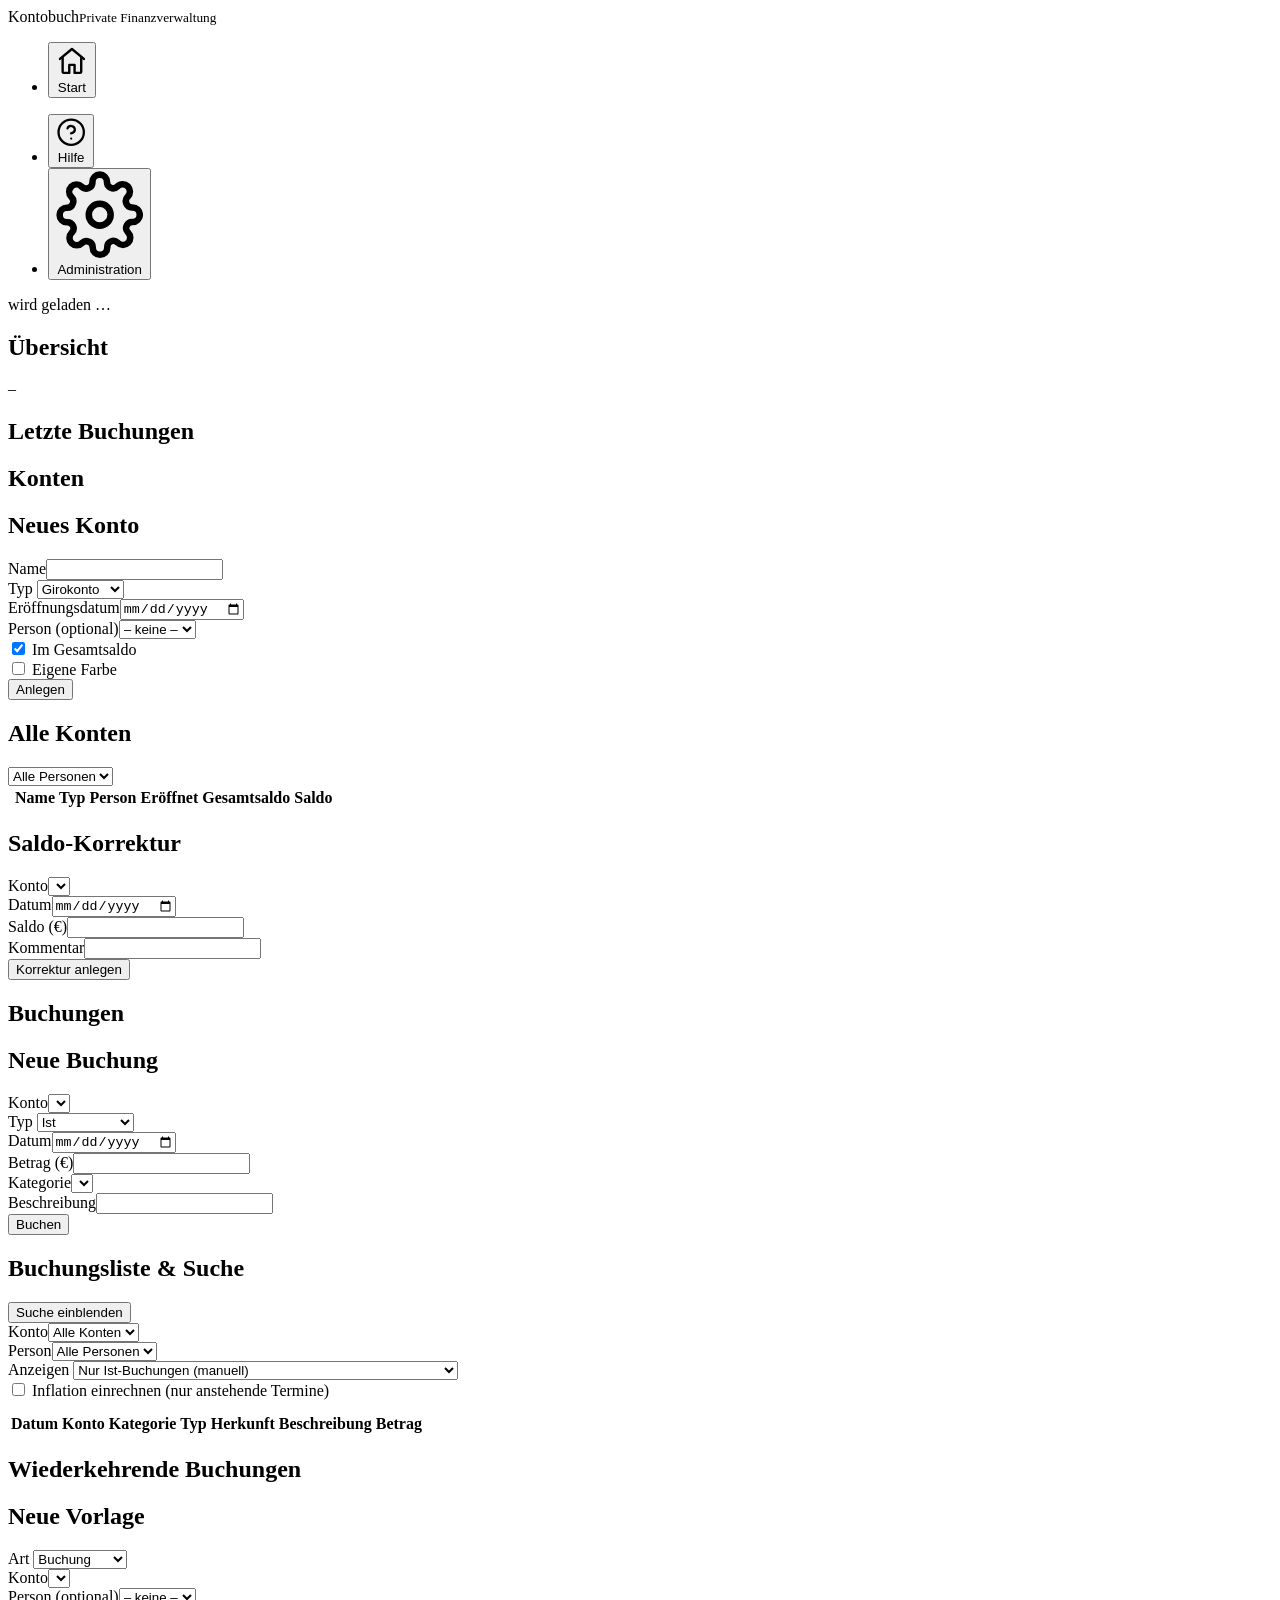
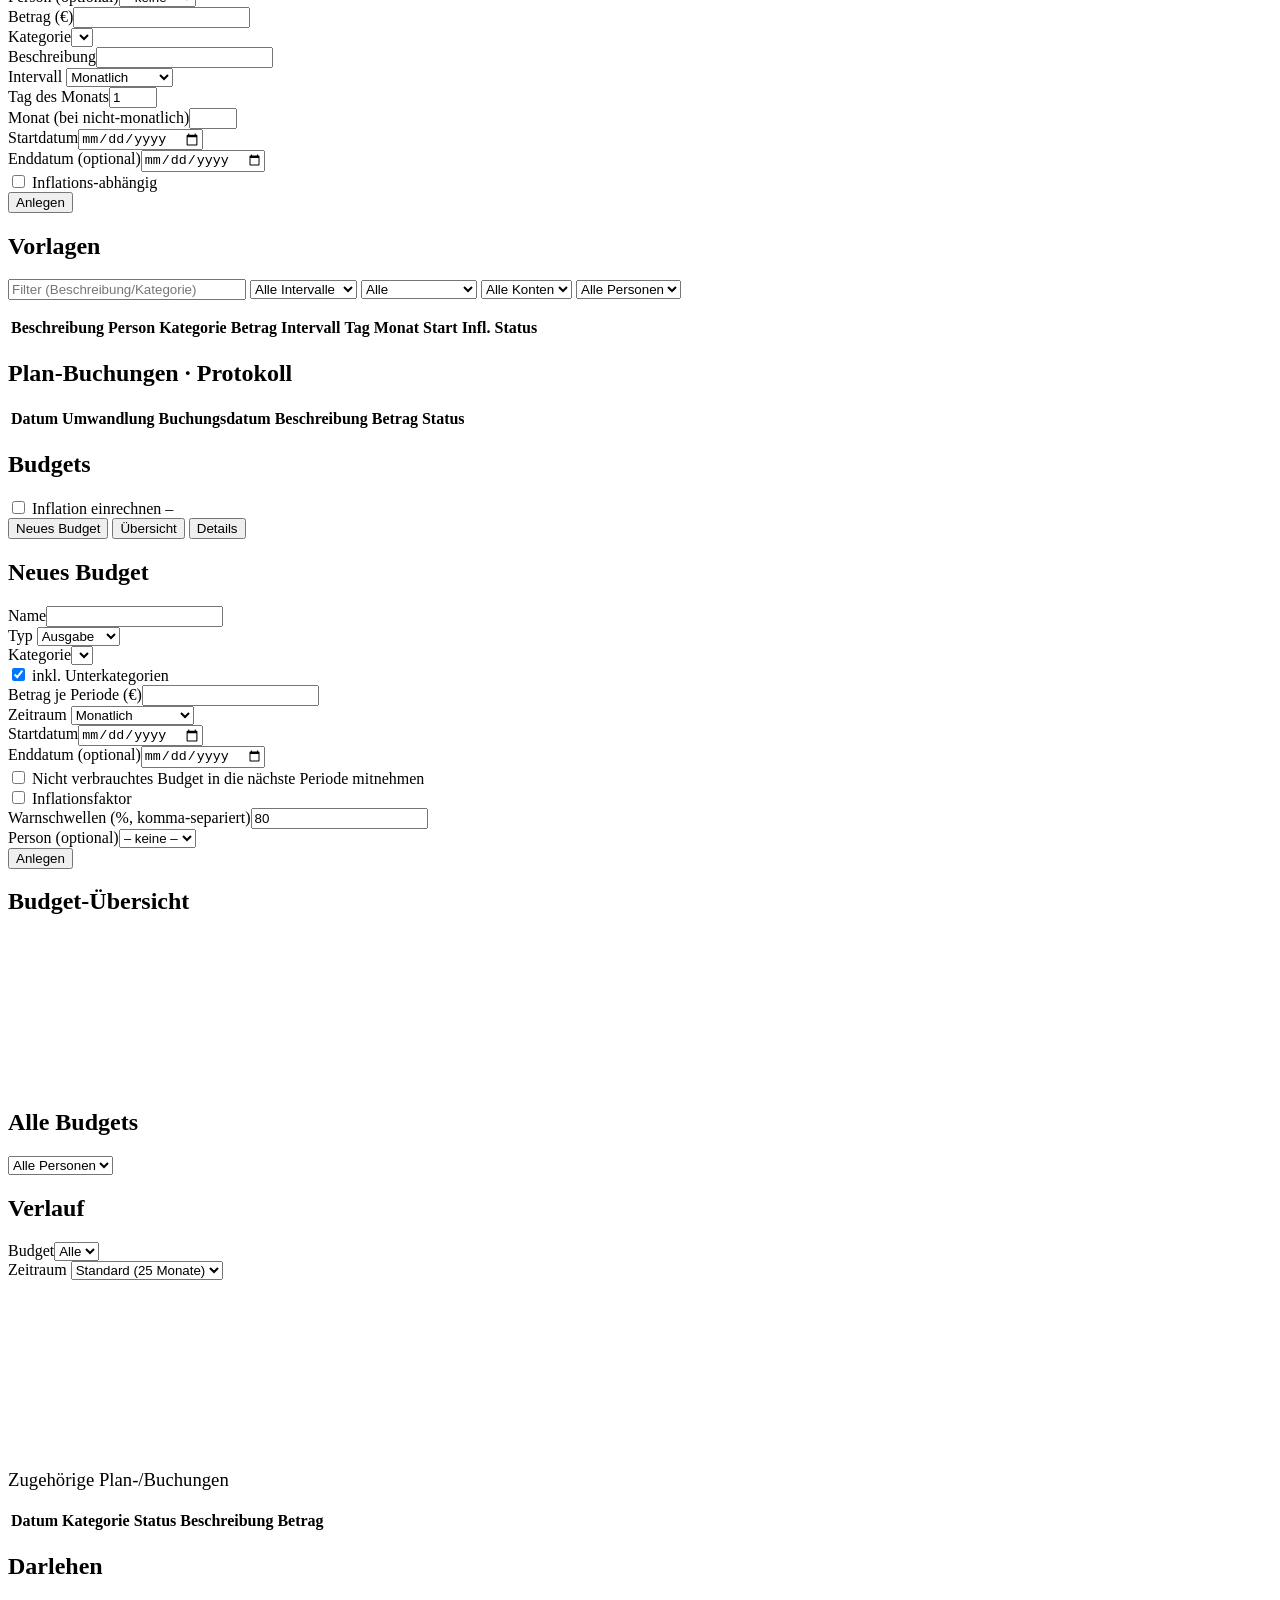
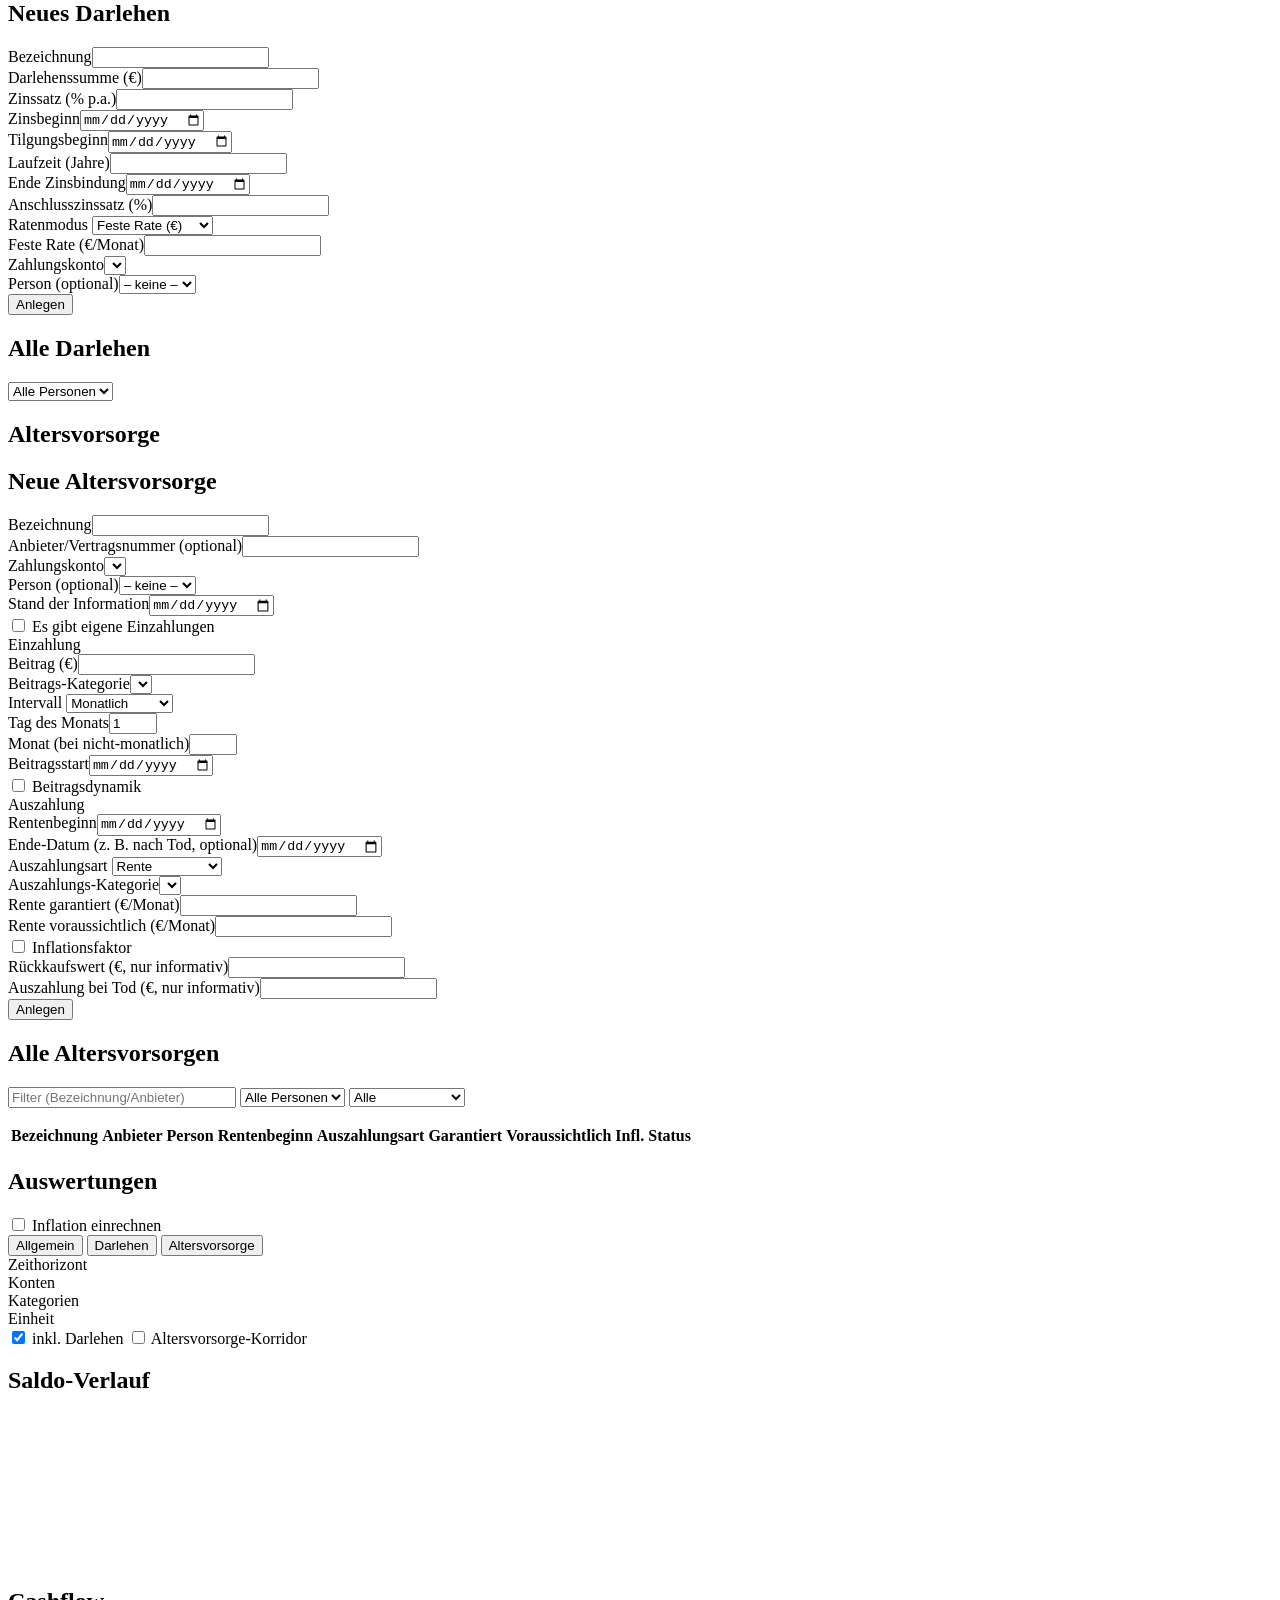
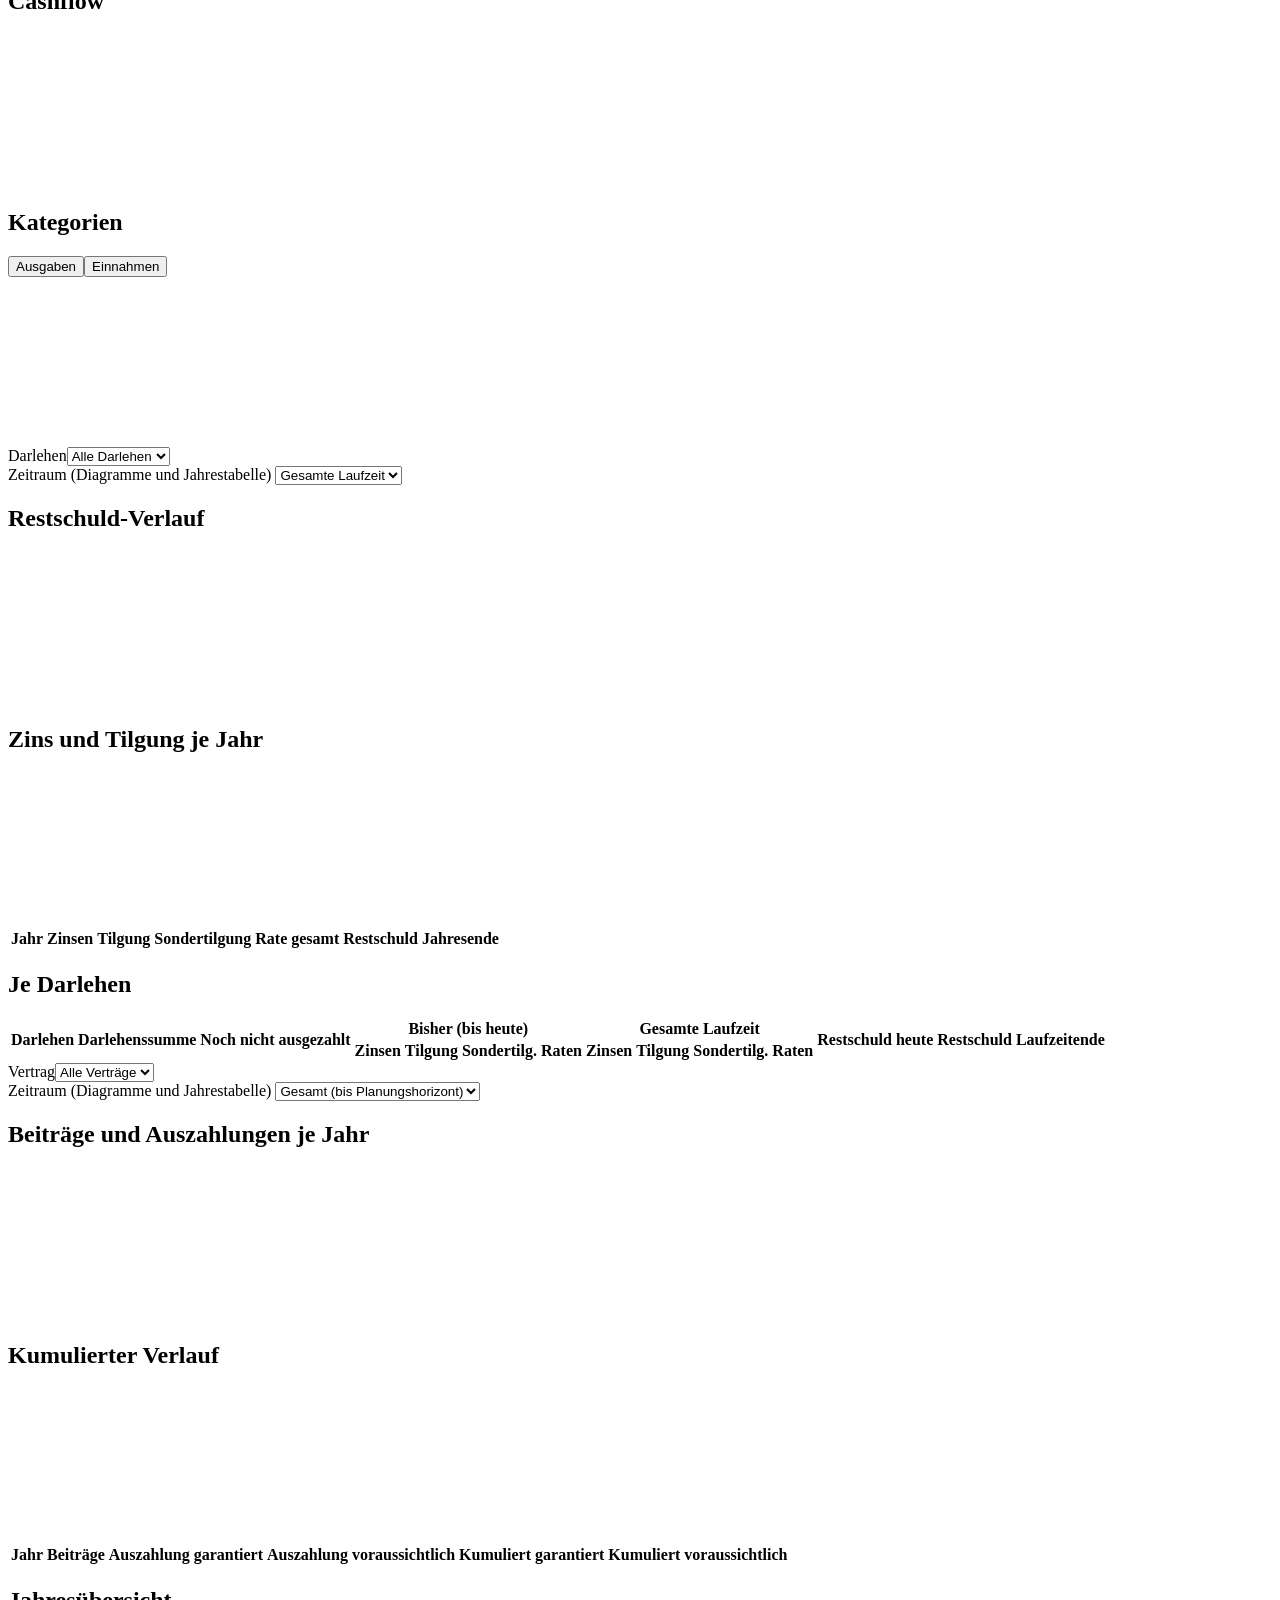
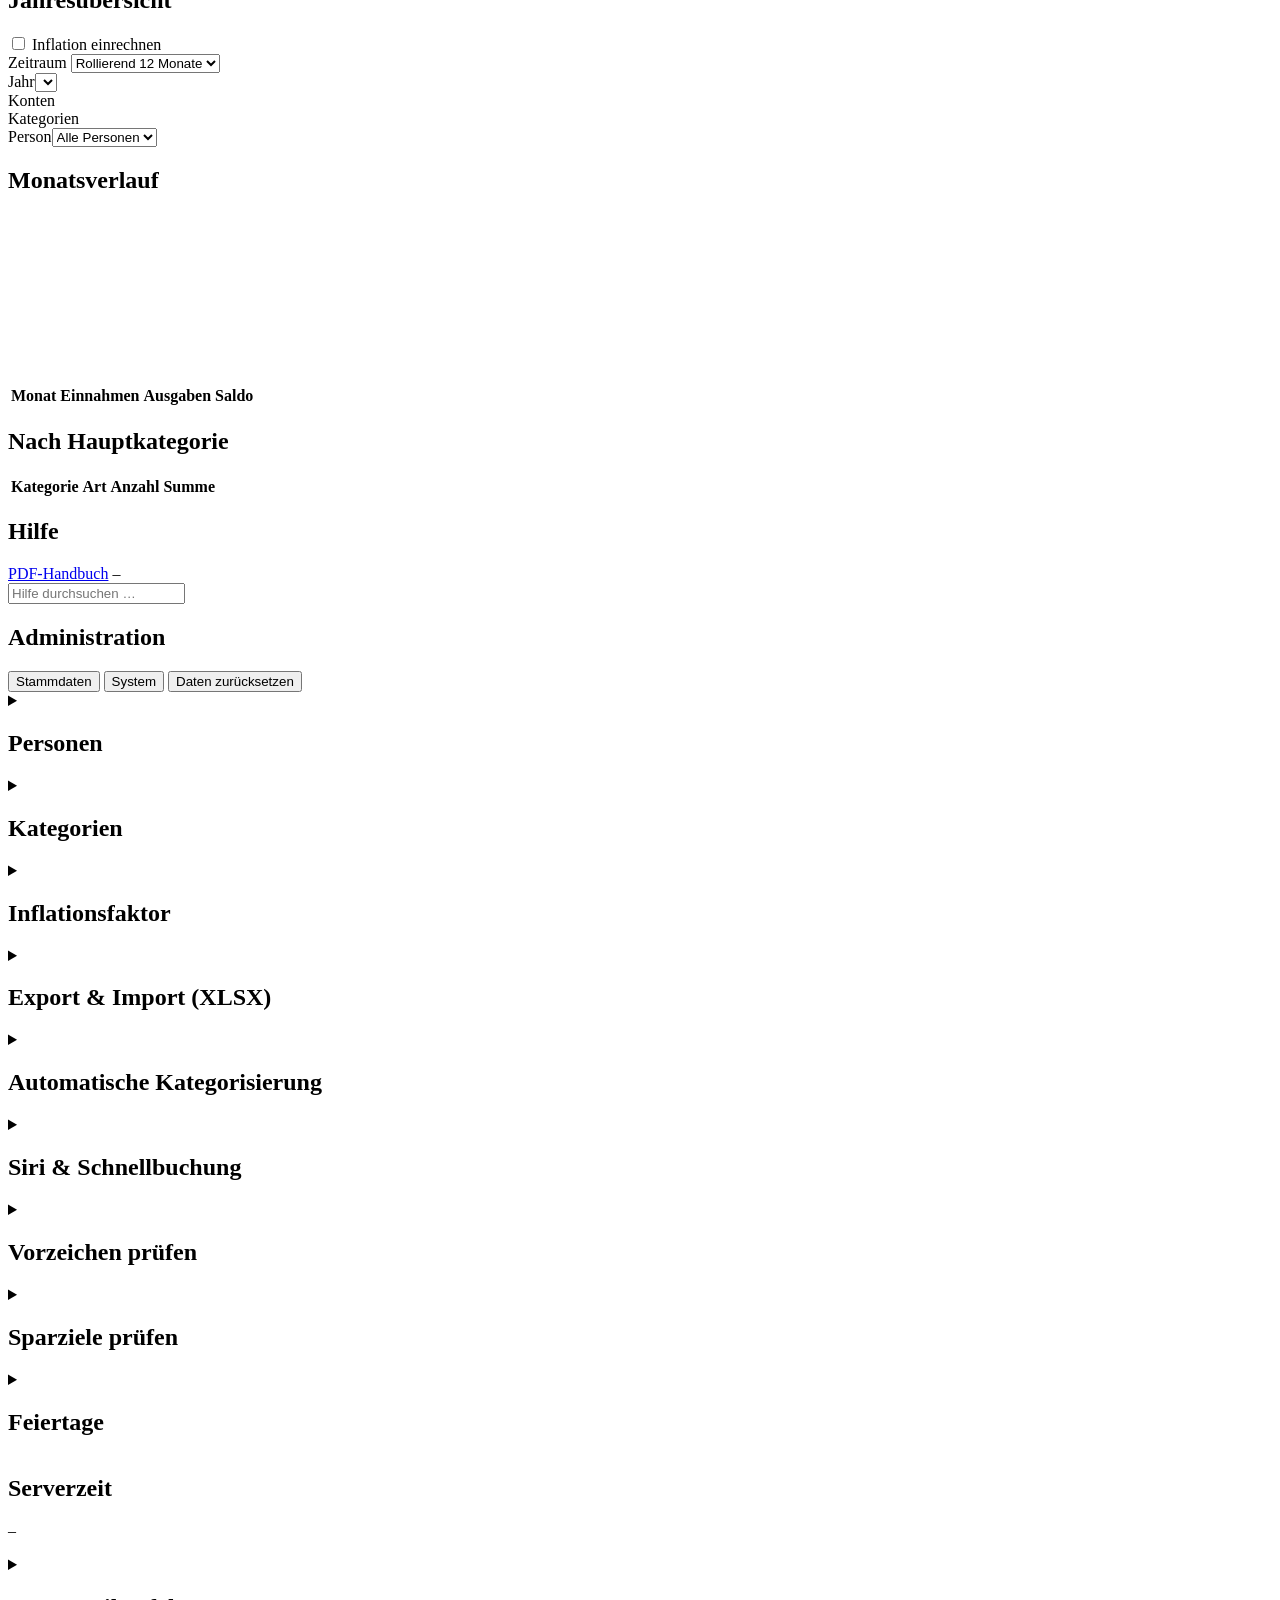
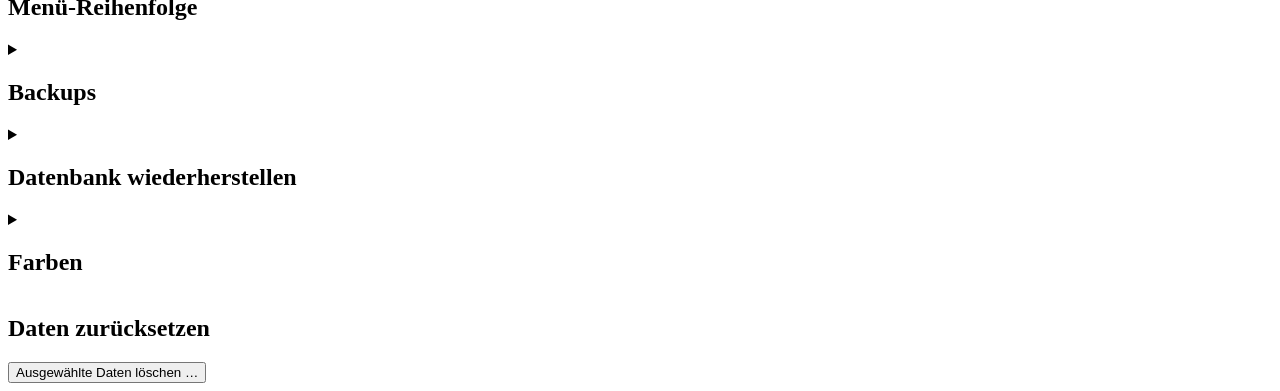
==== finanzverwaltung/app/static/index.html @ 1c41f8ef "Version 2.5: erste Veröffentlichung Private Finanzverwaltung als Home-Assistant-Add-on im Repository" ====
<!DOCTYPE html>
<html lang="de">
<head>
<meta charset="UTF-8">
<meta name="viewport" content="width=device-width, initial-scale=1">
<title>Private Finanzverwaltung</title>
<link rel="stylesheet" href="assets/style.css?v=16">
</head>
<body>

<nav class="seitenleiste">
  <div class="marke">Kontobuch<small>Private Finanzverwaltung</small></div>
  <ul class="nav-liste" id="nav-liste-haupt">
    <li><button class="nav-eintrag aktiv" data-ziel="start"><svg class="nav-symbol" viewBox="0 0 24 24" fill="none" stroke="currentColor" stroke-width="1.8" stroke-linecap="round" stroke-linejoin="round"><path d="M3 10.5 12 3l9 7.5"/><path d="M5 9.5V20a1 1 0 0 0 1 1h4v-6h4v6h4a1 1 0 0 0 1-1V9.5"/></svg> Start</button></li>
    <!-- Restliche Einträge werden aus der administrierbaren Reihenfolge (Administration → Menü-Reihenfolge) dynamisch gerendert, siehe renderNavigation() in app.js -->
  </ul>
  <ul class="nav-liste nav-liste-admin">
    <li><button class="nav-eintrag" data-ziel="hilfe"><svg class="nav-symbol" viewBox="0 0 24 24" fill="none" stroke="currentColor" stroke-width="1.8" stroke-linecap="round" stroke-linejoin="round"><circle cx="12" cy="12" r="10"/><path d="M9.1 9a3 3 0 0 1 5.8 1c0 2-3 3-3 3"/><line x1="12" y1="17" x2="12.01" y2="17"/></svg> Hilfe</button></li>
    <li><button class="nav-eintrag" data-ziel="admin"><svg class="nav-symbol" viewBox="0 0 24 24" fill="none" stroke="currentColor" stroke-width="1.8" stroke-linecap="round" stroke-linejoin="round"><circle cx="12" cy="12" r="3"/><path d="M19.4 15a1.65 1.65 0 0 0 .33 1.82l.06.06a2 2 0 1 1-2.83 2.83l-.06-.06a1.65 1.65 0 0 0-1.82-.33 1.65 1.65 0 0 0-1 1.51V21a2 2 0 0 1-4 0v-.09A1.65 1.65 0 0 0 9 19.4a1.65 1.65 0 0 0-1.82.33l-.06.06a2 2 0 1 1-2.83-2.83l.06-.06a1.65 1.65 0 0 0 .33-1.82 1.65 1.65 0 0 0-1.51-1H3a2 2 0 0 1 0-4h.09A1.65 1.65 0 0 0 4.6 9a1.65 1.65 0 0 0-.33-1.82l-.06-.06a2 2 0 1 1 2.83-2.83l.06.06a1.65 1.65 0 0 0 1.82.33H9a1.65 1.65 0 0 0 1-1.51V3a2 2 0 0 1 4 0v.09a1.65 1.65 0 0 0 1 1.51 1.65 1.65 0 0 0 1.82-.33l.06-.06a2 2 0 1 1 2.83 2.83l-.06.06a1.65 1.65 0 0 0-.33 1.82V9a1.65 1.65 0 0 0 1.51 1H21a2 2 0 0 1 0 4h-.09a1.65 1.65 0 0 0-1.51 1z"/></svg> Administration</button></li>
  </ul>
  <div class="seitenleiste-fuss" id="fuss-status">wird geladen …</div>
  <div class="seitenleiste-fuss" id="fuss-version" style="opacity:.55; padding-top:0"></div>
</nav>

<main class="hauptbereich">

  <section id="abschnitt-start" class="abschnitt aktiv">
    <div class="kopfzeile"><h1 data-hilfe="start">Übersicht</h1><span class="stempel" id="start-stempel">–</span></div>
    <div id="vorzeichen-banner"></div>
    <div id="sparziel-banner"></div>
    <div class="karte karte-gesamtsaldo" id="start-gesamtsaldo"></div>
    <div class="karten-raster" id="start-konten-karten"></div>
    <div class="block">
      <div class="block-kopf"><h2 data-hilfe="start.uebersicht">Letzte Buchungen</h2></div>
      <div id="start-letzte-buchungen"></div>
    </div>
  </section>

  <section id="abschnitt-konten" class="abschnitt">
    <div class="kopfzeile"><h1 data-hilfe="konten">Konten</h1></div>
    <div class="block">
      <h2 data-hilfe="konten.anlegen"><span id="konto-form-titel">Neues Konto</span></h2>
      <form class="formular" id="form-konto">
        <div><label>Name</label><input name="name" required></div>
        <div><label>Typ</label>
          <select name="typ">
            <option>Girokonto</option><option>Sparkonto</option>
            <option>Kreditkarte</option><option>Bargeld</option>
          </select>
        </div>
        <div><label>Eröffnungsdatum</label><input type="date" name="eroeffnungsdatum" required></div>
        <div><label>Person (optional)</label><select name="person_id" class="person-auswahl"><option value="">– keine –</option></select></div>
        <div><label><input type="checkbox" name="in_gesamtsaldo" style="width:auto" checked> Im Gesamtsaldo</label></div>
        <div><label><input type="checkbox" name="farbe_aktiv" id="konto-farbe-aktiv" style="width:auto"> Eigene Farbe</label></div>
        <div id="konto-farbe-feld" style="display:none"><label>Farbe</label><input type="color" name="farbe" value="#2f7d4f"></div>
        <div class="reihen-werkzeuge">
          <button class="knopf" type="submit" id="konto-submit">Anlegen</button>
          <button class="knopf gefahr" type="button" id="konto-verwerfen" style="display:none">Änderung verwerfen</button>
        </div>
      </form>
    </div>
    <div class="block">
      <div class="block-kopf">
        <h2 data-hilfe="konten.liste">Alle Konten</h2>
        <div class="reihen-werkzeuge">
          <select id="konten-filter-person" class="person-auswahl"><option value="">Alle Personen</option></select>
        </div>
      </div>
      <table><thead><tr><th></th><th>Name</th><th>Typ</th><th>Person</th><th>Eröffnet</th><th>Gesamtsaldo</th><th class="rechts">Saldo</th><th></th></tr></thead>
      <tbody id="konten-tabelle"></tbody></table>
    </div>
    <div class="block">
      <h2 data-hilfe="konten.saldo-korrektur">Saldo-Korrektur</h2>
      <p class="hinweis" data-hinweis="konten.saldo-korrektur"></p>
      <form class="formular" id="form-saldo-korrektur">
        <div><label>Konto</label><select name="konto_id" class="konto-auswahl" required></select></div>
        <div><label>Datum</label><input type="date" name="datum" required></div>
        <div><label>Saldo (€)</label><input type="number" step="0.01" name="saldo" required></div>
        <div><label>Kommentar</label><input name="kommentar"></div>
        <div><button class="knopf" type="submit">Korrektur anlegen</button></div>
      </form>
    </div>
  </section>

  <section id="abschnitt-buchungen" class="abschnitt">
    <div class="kopfzeile"><h1 data-hilfe="buchungen">Buchungen</h1></div>
    <div class="block">
      <h2 data-hilfe="buchungen.erfassen">Neue Buchung</h2>
      <form class="formular" id="form-buchung">
        <div><label>Konto</label><select name="konto_id" class="konto-auswahl" required></select></div>
        <div><label>Typ</label>
          <select name="typ" id="buchung-typ">
            <option value="Ist" selected>Ist</option><option value="Plan">Plan</option><option value="Uebertragung">Übertragung</option>
          </select>
        </div>
        <div id="ziel-konto-feld" style="display:none"><label>Zielkonto</label><select name="zielkonto_id" class="konto-auswahl"></select></div>
        <div><label>Datum</label><input type="date" name="datum" required></div>
        <div><label id="betrag-label">Betrag (€)</label><input type="number" step="0.01" name="betrag" required></div>
        <div id="kategorie-feld"><label>Kategorie</label><select name="kategorie_id" class="kategorie-auswahl" required></select></div>
        <div id="sparziel-feld" style="display:none"><label>Sparziel zuordnen (optional)</label><select name="sparziel_id"><option value="">– keines –</option></select></div>
        <div><label>Beschreibung</label><input name="beschreibung"></div>
        <div class="reihen-werkzeuge">
          <button class="knopf" type="submit" id="buchung-submit">Buchen</button>
          <button class="knopf gefahr" type="button" id="buchung-verwerfen" style="display:none">Änderung verwerfen</button>
        </div>
      </form>
      <p class="hinweis" id="buchung-hinweis"></p>
    </div>
    <div class="block">
      <div class="block-kopf">
        <h2 data-hilfe="buchungen.liste">Buchungsliste &amp; Suche</h2>
        <button class="knopf sekundaer klein" id="suche-umschalten">Suche einblenden</button>
      </div>
      <div id="suche-bereich" style="display:none; border-bottom:1px solid var(--linie); padding-bottom:14px; margin-bottom:14px">
        <div class="formular">
          <div><label>Beschreibung / Kategorie</label><input id="s-text" placeholder="Freitext"></div>
          <div><label>Betrag von</label><input type="number" step="0.01" id="s-betrag-von"></div>
          <div><label>Betrag bis</label><input type="number" step="0.01" id="s-betrag-bis"></div>
          <div><label>Datum von</label><input type="date" id="s-von"></div>
          <div><label>Datum bis</label><input type="date" id="s-bis"></div>
          <div><label>Konto</label><select id="s-konto" class="konto-auswahl"><option value="">Alle Konten</option></select></div>
          <div><label>Kategorie</label><select id="s-kategorie" class="kategorie-auswahl"><option value="">Alle Kategorien</option></select></div>
          <div><label>Person</label><select id="s-person" class="person-auswahl"><option value="">Alle Personen</option></select></div>
          <div><label>Typ</label><select id="s-typ"><option value="">Alle</option><option value="Ist">Ist</option><option value="Plan">Plan</option><option value="Uebertragung">Übertragung</option></select></div>
          <div><label><input type="checkbox" id="s-unter" checked style="width:auto"> inkl. Unterkategorien</label></div>
          <div class="reihen-werkzeuge"><button class="knopf" id="s-suchen">Suchen</button><button class="knopf sekundaer" id="s-zuruecksetzen">Zurücksetzen</button></div>
        </div>
        <p class="hinweis" id="s-ergebnis"></p>
      </div>
      <div class="formular" style="margin-bottom:12px">
        <div><label>Konto</label><select id="buchungen-filter-konto" class="konto-auswahl"><option value="">Alle Konten</option></select></div>
        <div><label>Person</label><select id="buchungen-filter-person" class="person-auswahl"><option value="">Alle Personen</option></select></div>
        <div><label>Anzeigen</label>
          <select id="buchungen-filter-herkunft">
            <option value="">Alles</option>
            <option value="ist-manuell" selected>Nur Ist-Buchungen (manuell)</option>
            <option value="plan-manuell">Nur Plan-Buchungen (manuell)</option>
            <option value="wiederkehrend">Nur automatisch (Wiederkehrend / Darlehen / Altersvorsorge)</option>
            <option value="anstehend">Inkl. anstehender Termine</option>
          </select>
        </div>
        <div><label data-hilfe="auswertungen.inflation" data-hinweis-titel="inflation.schalter"><input type="checkbox" id="buchungen-inflation" style="width:auto"> Inflation einrechnen (nur anstehende Termine)</label></div>
      </div>
      <table><thead><tr><th>Datum</th><th>Konto</th><th>Kategorie</th><th>Typ</th><th>Herkunft</th><th>Beschreibung</th><th class="rechts">Betrag</th><th></th></tr></thead>
      <tbody id="buchungen-tabelle"></tbody></table>
    </div>
  </section>

  <section id="abschnitt-wiederkehrend" class="abschnitt">
    <div class="kopfzeile"><h1 data-hilfe="wiederkehrend">Wiederkehrende Buchungen</h1></div>
    <div class="block">
      <h2 data-hilfe="wiederkehrend.anlegen">Neue Vorlage</h2>
      <form class="formular" id="form-wiederkehrend">
        <div><label>Art</label>
          <select name="art" id="wk-art">
            <option value="buchung" selected>Buchung</option><option value="umbuchung">Umbuchung</option>
          </select>
        </div>
        <div><label>Konto</label><select name="konto_id" class="konto-auswahl" required></select></div>
        <div id="wk-zielkonto-feld" style="display:none"><label>Zielkonto</label><select name="zielkonto_id" class="konto-auswahl"></select></div>
        <div><label>Person (optional)</label><select name="person_id" class="person-auswahl"><option value="">– keine –</option></select></div>
        <div><label id="wk-betrag-label">Betrag (€)</label><input type="number" step="0.01" name="betrag" required></div>
        <div id="wk-kategorie-feld"><label>Kategorie</label><select name="kategorie_id" class="kategorie-auswahl" data-ohne-umbuchung required></select></div>
        <div id="wk-sparziel-feld" style="display:none"><label>Sparziel zuordnen (optional)</label><select name="sparziel_id"><option value="">– keines –</option></select></div>
        <div><label>Beschreibung</label><input name="beschreibung"></div>
        <div><label>Intervall</label>
          <select name="intervall">
            <option value="monatlich">Monatlich</option><option value="quartalsweise">Quartalsweise</option>
            <option value="halbjaehrlich">Halbjährlich</option><option value="jaehrlich">Jährlich</option>
          </select>
        </div>
        <div><label>Tag des Monats</label><input type="number" name="tag_des_monats" min="1" max="31" value="1" required></div>
        <div><label>Monat (bei nicht-monatlich)</label><input type="number" name="monat" min="1" max="12"></div>
        <div><label>Startdatum</label><input type="date" name="startdatum" required></div>
        <div><label>Enddatum (optional)</label><input type="date" name="enddatum"></div>
        <div id="wk-inflation-feld"><label><input type="checkbox" name="inflationsflag" id="wk-inflation" style="width:auto"> Inflations-abhängig</label></div>
        <input type="hidden" name="dynamik_aktiv" id="wk-dynamik-hidden" value="0">
        <input type="hidden" name="dynamik_rhythmus_jahre" id="wk-dynamik-rhythmus-hidden" value="">
        <input type="hidden" name="dynamik_prozent" id="wk-dynamik-prozent-hidden" value="">
        <input type="hidden" name="dynamik_startjahr" id="wk-dynamik-startjahr-hidden" value="">
        <div class="reihen-werkzeuge">
          <button class="knopf" type="submit" id="wk-submit">Anlegen</button>
          <button class="knopf gefahr" type="button" id="wk-verwerfen" style="display:none">Änderung verwerfen</button>
        </div>
      </form>
      <p class="hinweis" id="wk-meldung"></p>
      <p class="hinweis" id="wk-dynamik-hinweis" style="display:none" data-hinweis="wiederkehrend.dynamik-alt"></p>
    </div>
    <div class="block wk-vorlagen-block">
      <div class="block-kopf">
        <h2 data-hilfe="wiederkehrend.verwalten">Vorlagen</h2>
        <div class="reihen-werkzeuge">
          <input id="wk-filter-text" placeholder="Filter (Beschreibung/Kategorie)" style="width:230px">
          <select id="wk-filter-intervall"><option value="">Alle Intervalle</option>
            <option value="monatlich">Monatlich</option><option value="quartalsweise">Quartalsweise</option>
            <option value="halbjaehrlich">Halbjährlich</option><option value="jaehrlich">Jährlich</option></select>
          <select id="wk-filter-status"><option value="">Alle</option><option value="1">Nur aktive</option><option value="0">Nur deaktivierte</option></select>
          <select id="wk-filter-konto" class="konto-auswahl"><option value="">Alle Konten</option></select>
          <select id="wk-filter-person" class="person-auswahl"><option value="">Alle Personen</option></select>
        </div>
      </div>
      <p class="hinweis" data-hinweis="tabelle.sortieren"></p>
      <div class="wk-tabelle-rahmen"><table><thead><tr>
        <th class="sortierbar" data-spalte="beschreibung">Beschreibung</th>
        <th>Person</th>
        <th class="sortierbar" data-spalte="kategorie_anzeige">Kategorie</th>
        <th class="sortierbar rechts" data-spalte="betrag">Betrag</th>
        <th class="sortierbar" data-spalte="intervall">Intervall</th>
        <th class="sortierbar" data-spalte="tag_des_monats">Tag</th>
        <th>Monat</th>
        <th class="sortierbar" data-spalte="startdatum">Start</th>
        <th>Infl.</th>
        <th class="sortierbar" data-spalte="aktiv">Status</th>
        <th></th>
      </tr></thead>
      <tbody id="wiederkehrend-tabelle"></tbody></table></div>
    </div>
  </section>

  <section id="abschnitt-plan" class="abschnitt">
    <div class="kopfzeile"><h1 data-hilfe="plan.protokoll">Plan-Buchungen · Protokoll</h1></div>
    <p class="hinweis" data-hinweis="plan.protokoll"></p>
    <div class="block">
      <table><thead><tr><th>Datum Umwandlung</th><th>Buchungsdatum</th><th>Beschreibung</th><th class="rechts">Betrag</th><th>Status</th><th></th></tr></thead>
      <tbody id="plan-protokoll-tabelle"></tbody></table>
    </div>
  </section>

  <section id="abschnitt-budgets" class="abschnitt">
    <div class="kopfzeile"><h1 data-hilfe="budgets">Budgets</h1><span><label class="inflations-schalter" data-hinweis-titel="inflation.schalter" data-hilfe="auswertungen.inflation"><input type="checkbox" id="budgets-inflation-schalter" style="width:auto"> Inflation einrechnen</label> <span class="stempel" id="budget-stempel">–</span></span></div>

    <div class="budget-tabs">
      <button type="button" class="budget-tab-knopf aktiv" data-budget-tab="neu">Neues Budget</button>
      <button type="button" class="budget-tab-knopf" data-budget-tab="uebersicht">Übersicht</button>
      <button type="button" class="budget-tab-knopf" data-budget-tab="details">Details</button>
    </div>

    <div class="budget-tab-inhalt aktiv" data-budget-tab-inhalt="neu">
      <div class="block">
        <div class="block-kopf"><h2 data-hilfe="budgets.anlegen"><span id="budget-form-titel">Neues Budget</span></h2></div>
        <form class="formular" id="form-budget">
          <div><label>Name</label><input name="name" required></div>
          <div><label>Typ</label>
            <select name="typ" id="budget-typ">
              <option value="ausgabe" selected>Ausgabe</option>
              <option value="einnahme">Einnahme</option>
              <option value="sparziel">Sparziel</option>
            </select>
          </div>
          <div class="budget-kategorie-feld"><label>Kategorie</label><select name="kategorie_id" class="kategorie-auswahl"></select></div>
          <div class="budget-kategorie-feld"><label><input type="checkbox" name="inkl_unterkategorien" checked style="width:auto"> inkl. Unterkategorien</label></div>
          <div class="budget-sparziel-feld" style="display:none"><label>Trägerkonto</label><select name="konto_id" class="konto-auswahl"></select></div>
          <div class="budget-sparziel-feld" style="display:none"><label>Zielbetrag (€)</label><input type="number" step="0.01" name="zielbetrag"></div>
          <div class="budget-sparziel-feld" style="display:none"><label>Zieldatum (optional)</label><input type="date" name="zieldatum"></div>
          <div><label>Betrag je Periode (€)</label><input type="number" step="0.01" name="betrag" required></div>
          <div><label>Zeitraum</label>
            <select name="zeitraum" id="budget-zeitraum">
              <option value="monatlich" selected>Monatlich</option>
              <option value="quartalsweise">Quartalsweise</option>
              <option value="jaehrlich">Jährlich</option>
              <option value="benutzerdefiniert">Benutzerdefiniert</option>
            </select>
          </div>
          <div class="budget-intervall-feld" style="display:none"><label>Alle …</label><input type="number" name="intervall_wert" min="1"></div>
          <div class="budget-intervall-feld" style="display:none"><label>Einheit</label>
            <select name="intervall_einheit"><option value="tage">Tage</option><option value="wochen">Wochen</option><option value="monate">Monate</option></select>
          </div>
          <div><label>Startdatum</label><input type="date" name="startdatum" required></div>
          <div><label>Enddatum (optional)</label><input type="date" name="enddatum"></div>
          <div><label><input type="checkbox" name="uebertrag" id="budget-uebertrag" style="width:auto"> Nicht verbrauchtes Budget in die nächste Periode mitnehmen</label></div>
          <div class="budget-uebertrag-feld" style="display:none"><label>Wie soll weitergerechnet werden?</label>
            <select name="uebertrag_modus">
              <option value="letzte">Nur in die nächste Periode</option>
              <option value="kumuliert">Fortlaufend ansparen</option>
            </select>
          </div>
          <div class="budget-uebertrag-feld" style="display:none">
            <label>Deckel für den Übertrag (€, optional)</label>
            <input type="number" step="0.01" name="uebertrag_deckel" placeholder="unbegrenzt">
          </div>
          <div class="budget-kategorie-feld">
            <label><input type="checkbox" name="inflationsflag" id="budget-inflation" style="width:auto"> Inflationsfaktor</label>
          </div>
          <div><label>Warnschwellen (%, komma-separiert)</label><input name="warnschwellen" placeholder="80, 100" value="80"></div>
          <div><label>Person (optional)</label><select name="person_id" class="person-auswahl"><option value="">– keine –</option></select></div>
          <div class="reihen-werkzeuge">
            <button class="knopf" type="submit" id="budget-submit">Anlegen</button>
            <button class="knopf gefahr" type="button" id="budget-verwerfen" style="display:none">Änderung verwerfen</button>
          </div>
        </form>
        <p class="warnung" id="budget-meldung" style="background:none;border:none;padding:0"></p>
        <p class="hinweis" id="budget-uebertrag-hinweis" style="display:none"></p>
      </div>
    </div>

    <div class="budget-tab-inhalt" data-budget-tab-inhalt="uebersicht">
      <div class="block">
        <h2 data-hilfe="budgets.uebersicht">Budget-Übersicht</h2>
        <p class="hinweis" data-hinweis="budgets.uebersicht"></p>
        <div class="diagramm-flaeche" id="budget-uebersicht-flaeche"><canvas id="budget-uebersicht-chart"></canvas></div>
      </div>
      <div class="block">
        <div class="block-kopf">
          <h2 data-hilfe="budgets.uebersicht">Alle Budgets</h2>
          <div class="reihen-werkzeuge">
            <select id="budget-filter-person" class="person-auswahl"><option value="">Alle Personen</option></select>
          </div>
        </div>
        <div id="budget-liste"></div>
      </div>
    </div>

    <div class="budget-tab-inhalt" data-budget-tab-inhalt="details">
      <div class="block">
        <div class="block-kopf"><h2 data-hilfe="budgets.details">Verlauf</h2></div>
        <div class="formular" style="margin-bottom:6px">
          <div><label>Budget</label><select id="budget-detail-auswahl"><option value="">Alle</option></select></div>
          <div><label>Zeitraum</label>
            <select id="budget-detail-horizont">
              <option value="standard" selected>Standard (25 Monate)</option>
              <option value="benutzerdefiniert">Benutzerdefiniert</option>
            </select>
          </div>
          <div id="budget-detail-von-feld" style="display:none"><label>Von</label><input type="month" id="budget-detail-von"></div>
          <div id="budget-detail-bis-feld" style="display:none"><label>Bis</label><input type="month" id="budget-detail-bis"></div>
        </div>
        <p class="hinweis" data-hinweis="budgets.details"></p>
        <div class="diagramm-flaeche"><canvas id="budget-chart"></canvas></div>
        <h3 style="font-family:var(--schrift-anzeige); font-weight:400" id="budget-detail-buchungen-titel">Zugehörige Plan-/Buchungen</h3>
        <table id="budget-detail-buchungen-tabelle"><thead><tr><th>Datum</th><th>Kategorie</th><th>Status</th><th>Beschreibung</th><th class="rechts">Betrag</th></tr></thead>
        <tbody id="budget-detail-buchungen"></tbody></table>
      </div>
    </div>
  </section>

  <section id="abschnitt-darlehen" class="abschnitt">
    <div class="kopfzeile"><h1 data-hilfe="darlehen">Darlehen</h1></div>
    <div class="block">
      <h2 data-hilfe="darlehen.anlegen"><span id="darlehen-form-titel">Neues Darlehen</span></h2>
      <form class="formular" id="form-darlehen">
        <div><label>Bezeichnung</label><input name="bezeichnung" required></div>
        <div><label>Darlehenssumme (€)</label><input type="number" step="0.01" min="0" name="darlehenssumme" id="darlehen-summe" required></div>
        <div><label>Zinssatz (% p.a.)</label><input type="number" step="0.01" name="zinssatz" required></div>
        <div><label>Zinsbeginn</label><input type="date" name="zinsbeginn" required></div>
        <div><label>Tilgungsbeginn</label><input type="date" name="tilgungsbeginn" required></div>
        <div><label>Laufzeit (Jahre)</label><input type="number" name="laufzeit_jahre" required></div>
        <div><label>Ende Zinsbindung</label><input type="date" name="ende_zinsbindung" required></div>
        <div><label>Anschlusszinssatz (%)</label><input type="number" step="0.01" name="anschlusszinssatz" required></div>
        <div><label>Ratenmodus</label>
          <select name="raten_modus" id="darlehen-raten-modus">
            <option value="tilgungssatz">Tilgungssatz (%)</option>
            <option value="feste_rate" selected>Feste Rate (€)</option>
          </select>
        </div>
        <div id="feld-tilgungssatz" style="display:none"><label>Tilgungssatz (% p.a.)</label><input type="number" step="0.01" name="tilgungssatz"></div>
        <div id="feld-feste-rate"><label>Feste Rate (€/Monat)</label><input type="number" step="0.01" name="feste_rate"></div>
        <div><label>Zahlungskonto</label><select name="zahlungskonto_id" class="konto-auswahl"></select></div>
        <div><label>Person (optional)</label><select name="person_id" class="person-auswahl"><option value="">– keine –</option></select></div>
        <div class="reihen-werkzeuge">
          <button class="knopf" type="submit" id="darlehen-submit">Anlegen</button>
          <button class="knopf gefahr" type="button" id="darlehen-verwerfen" style="display:none">Änderung verwerfen</button>
        </div>
      </form>
    </div>
    <div class="block">
      <div class="block-kopf">
        <h2 data-hilfe="darlehen">Alle Darlehen</h2>
        <div class="reihen-werkzeuge">
          <select id="darlehen-filter-person" class="person-auswahl"><option value="">Alle Personen</option></select>
        </div>
      </div>
      <div id="darlehen-liste"></div>
    </div>
    <div class="block" id="darlehen-detail-block" style="display:none">
      <div class="block-kopf"><h2 data-hilfe="darlehen.tilgungsplan"><span id="darlehen-detail-titel">Tilgungsplan</span></h2></div>
      <div class="diagramm-flaeche"><canvas id="darlehen-chart"></canvas></div>
      <h3 style="font-family:var(--schrift-anzeige); font-weight:400; margin-top:18px">Zahlungen dieses Darlehens</h3>
      <table><thead><tr><th>Datum</th><th>Kategorie</th><th>Status</th><th>Beschreibung</th><th class="rechts">Betrag</th></tr></thead>
      <tbody id="tilgungsplan-tabelle"></tbody></table>
    </div>
  </section>

  <section id="abschnitt-altersvorsorge" class="abschnitt">
    <div class="kopfzeile"><h1 data-hilfe="altersvorsorge">Altersvorsorge</h1></div>
    <div class="block">
      <div class="block-kopf"><h2 data-hilfe="altersvorsorge.anlegen"><span id="av-form-titel">Neue Altersvorsorge</span></h2></div>
      <form id="form-altersvorsorge">
        <div class="formular">
          <div><label>Bezeichnung</label><input name="bezeichnung" required></div>
          <div><label>Anbieter/Vertragsnummer (optional)</label><input name="anbieter"></div>
          <div><label>Zahlungskonto</label><select name="zahlungskonto_id" class="konto-auswahl" required></select></div>
          <div><label>Person (optional)</label><select name="person_id" class="person-auswahl"><option value="">– keine –</option></select></div>
          <div><label>Stand der Information</label><input type="date" name="stand_datum" required></div>
          <div class="schalter-zelle"><label><input type="checkbox" name="hat_einzahlung" id="av-hat-einzahlung"> Es gibt eigene Einzahlungen</label></div>
        </div>

        <div class="formular-block" id="av-einzahlung-block">
          <div class="formular-block-titel">
            <span>Einzahlung</span>
          </div>
          <div class="formular" id="av-einzahlung-felder">
            <div><label>Beitrag (€)</label><input type="number" step="0.01" name="beitrag_betrag"></div>
            <div><label>Beitrags-Kategorie</label><select name="beitrag_kategorie_id" class="kategorie-auswahl"></select></div>
            <div><label>Intervall</label>
              <select name="beitrag_intervall">
                <option value="monatlich">Monatlich</option><option value="quartalsweise">Quartalsweise</option>
                <option value="halbjaehrlich">Halbjährlich</option><option value="jaehrlich">Jährlich</option>
              </select>
            </div>
            <div><label>Tag des Monats</label><input type="number" name="beitrag_tag_des_monats" min="1" max="31" value="1"></div>
            <div><label>Monat (bei nicht-monatlich)</label><input type="number" name="beitrag_monat" min="1" max="12"></div>
            <div><label>Beitragsstart</label><input type="date" name="beitrag_startdatum"></div>
            <div><label><input type="checkbox" name="beitrag_dynamik_aktiv" id="av-dynamik" style="width:auto"> Beitragsdynamik</label></div>
            <div class="av-dynamik-feld" style="display:none"><label>Rhythmus (Jahre)</label><input type="number" name="beitrag_dynamik_rhythmus_jahre" min="1"></div>
            <div class="av-dynamik-feld" style="display:none"><label>Steigerung (% je Zyklus)</label><input type="number" step="0.01" name="beitrag_dynamik_prozent"></div>
            <div class="av-dynamik-feld" style="display:none"><label>Startjahr (optional)</label><input type="number" name="beitrag_dynamik_startjahr" min="2000" max="2100"></div>
          </div>
        </div>

        <div class="formular-block">
          <div class="formular-block-titel"><span>Auszahlung</span></div>
          <div class="formular">
            <div><label>Rentenbeginn</label><input type="date" name="rentenbeginn" required></div>
            <div><label>Ende-Datum (z. B. nach Tod, optional)</label><input type="date" name="ende_datum"></div>
            <div><label>Auszahlungsart</label>
              <select name="auszahlungsart" id="av-auszahlungsart">
                <option value="rente">Rente</option><option value="einmalzahlung">Einmalzahlung</option>
              </select>
            </div>
            <div><label>Auszahlungs-Kategorie</label><select name="auszahlung_kategorie_id" class="kategorie-auswahl" required></select></div>

            <div class="av-rente-feld"><label>Rente garantiert (€/Monat)</label><input type="number" step="0.01" name="rente_garantiert_betrag"></div>
            <div class="av-rente-feld"><label>Rente voraussichtlich (€/Monat)</label><input type="number" step="0.01" name="rente_voraussichtlich_betrag"></div>
            <div class="av-einmal-feld" style="display:none"><label>Einmalzahlung garantiert (€)</label><input type="number" step="0.01" name="einmalzahlung_garantiert_betrag"></div>
            <div class="av-einmal-feld" style="display:none"><label>Einmalzahlung voraussichtlich (€)</label><input type="number" step="0.01" name="einmalzahlung_voraussichtlich_betrag"></div>
            <div>
              <label><input type="checkbox" name="auszahlung_inflationsflag" id="av-inflation" style="width:auto"> Inflationsfaktor</label>
            </div>

            <div><label>Rückkaufswert (€, nur informativ)</label><input type="number" step="0.01" name="rueckkaufswert"></div>
            <div><label>Auszahlung bei Tod (€, nur informativ)</label><input type="number" step="0.01" name="auszahlung_bei_tod"></div>
          </div>
        </div>

        <div class="reihen-werkzeuge">
          <button class="knopf" type="submit" id="av-submit">Anlegen</button>
          <button class="knopf gefahr" type="button" id="av-verwerfen" style="display:none">Änderung verwerfen</button>
        </div>
      </form>
      <p class="hinweis" data-hinweis="altersvorsorge.betraege"></p>
    </div>

    <div class="block">
      <div class="block-kopf">
        <h2 data-hilfe="altersvorsorge.liste">Alle Altersvorsorgen</h2>
        <div class="reihen-werkzeuge">
          <input id="av-filter-text" placeholder="Filter (Bezeichnung/Anbieter)" style="width:220px">
          <select id="av-filter-person" class="person-auswahl"><option value="">Alle Personen</option></select>
          <select id="av-filter-status"><option value="">Alle</option><option value="1">Nur aktive</option><option value="0">Nur deaktivierte</option></select>
        </div>
      </div>
      <p class="hinweis" data-hinweis="tabelle.sortieren"></p>
      <table><thead><tr>
        <th class="sortierbar" data-spalte="bezeichnung">Bezeichnung</th>
        <th class="sortierbar" data-spalte="anbieter">Anbieter</th>
        <th>Person</th>
        <th class="sortierbar" data-spalte="rentenbeginn">Rentenbeginn</th>
        <th class="sortierbar" data-spalte="auszahlungsart">Auszahlungsart</th>
        <th class="sortierbar rechts" data-spalte="_garantiert">Garantiert</th>
        <th class="sortierbar rechts" data-spalte="_voraussichtlich">Voraussichtlich</th>
        <th>Infl.</th>
        <th class="sortierbar" data-spalte="aktiv">Status</th>
        <th></th>
      </tr></thead>
      <tbody id="altersvorsorge-tabelle"></tbody></table>
    </div>
  </section>

  <section id="abschnitt-auswertungen" class="abschnitt">
    <div class="kopfzeile"><h1 data-hilfe="auswertungen">Auswertungen</h1><label class="inflations-schalter" data-hinweis-titel="inflation.schalter" data-hilfe="auswertungen.inflation"><input type="checkbox" id="auswertung-inflation" style="width:auto"> Inflation einrechnen</label></div>

    <div class="auswertung-tabs">
      <button type="button" class="auswertung-tab-knopf aktiv" data-auswertung-tab="allgemein">Allgemein</button>
      <button type="button" class="auswertung-tab-knopf" data-auswertung-tab="darlehen">Darlehen</button>
      <button type="button" class="auswertung-tab-knopf" data-auswertung-tab="altersvorsorge">Altersvorsorge</button>
    </div>

    <div class="auswertung-tab-inhalt aktiv" data-auswertung-tab-inhalt="allgemein">
    <div class="block filter-block">
      <div class="filterleiste">
        <div><label data-hilfe="auswertungen.filter">Zeithorizont</label>
          <div class="segment" data-segment-fuer="auswertung-horizont"></div>
          <select id="auswertung-horizont" hidden>
            <option value="1">1 J</option><option value="5" selected>5 J</option>
            <option value="10">10 J</option><option value="20">20 J</option>
            <option value="30">30 J</option>
            <option value="benutzerdefiniert">Frei</option>
          </select>
        </div>
        <div id="auswertung-von-feld" style="display:none"><label>Von</label><input type="date" id="auswertung-von"></div>
        <div id="auswertung-bis-feld" style="display:none"><label>Bis</label><input type="date" id="auswertung-bis"></div>
        <div><label data-hilfe="auswertungen.auswahl">Konten</label><div class="mehrfach" id="auswertung-konten" data-art="konten"></div></div>
        <div><label>Kategorien</label><div class="mehrfach" id="auswertung-kategorien" data-art="kategorien"></div></div>
        <div><label>Einheit</label>
          <div class="segment" data-segment-fuer="auswertung-einheit"></div>
          <select id="auswertung-einheit" hidden>
            <option value="1">€</option><option value="1000" selected>k€</option>
          </select>
        </div>
        <div class="filter-haken">
          <label><input type="checkbox" id="auswertung-inkl-darlehen" checked style="width:auto"> inkl. Darlehen</label>
          <label><input type="checkbox" id="auswertung-korridor" style="width:auto"> Altersvorsorge-Korridor</label>
        </div>
      </div>
      <p class="hinweis" id="auswertung-kategorie-hinweis" style="display:none" data-hinweis="auswertungen.kategorie-filter"></p>
    </div>
    <p class="leer-hinweis" id="auswertung-leer" style="display:none"></p>
    <div id="auswertung-inhalt">
    <div class="kennzahl-kacheln" id="auswertung-kacheln"></div>
    <div class="block">
      <div class="diagramm-kopf"><div><h2 data-hilfe="auswertungen.saldo">Saldo-Verlauf</h2><div class="diagramm-unter" id="saldo-unter"></div></div></div>
      <div class="diagramm-flaeche hoch"><canvas id="saldo-chart"></canvas></div>
    </div>
    <div class="zwei-spalten">
      <div class="block">
        <div class="diagramm-kopf"><div><h2 data-hilfe="auswertungen.cashflow">Cashflow</h2><div class="diagramm-unter" id="cashflow-unter"></div></div></div>
        <div class="diagramm-flaeche"><canvas id="cashflow-chart"></canvas></div>
      </div>
      <div class="block">
        <div class="diagramm-kopf"><div><h2 data-hilfe="auswertungen.kategorien">Kategorien</h2><div class="diagramm-unter" id="kategorien-unter"></div></div>
          <div class="segment klein" id="kategorien-seite"><button type="button" data-wert="ausgabe" class="an">Ausgaben</button><button type="button" data-wert="einnahme">Einnahmen</button></div></div>
        <div class="diagramm-flaeche" id="kategorien-flaeche"><canvas id="kategorien-chart"></canvas></div>
        <p class="hinweis" data-hinweis="auswertungen.kategorien"></p>
      </div>
    </div>
    </div>
    </div>

    <div class="auswertung-tab-inhalt" data-auswertung-tab-inhalt="darlehen">
      <div class="block">
        <div class="formular">
          <div><label>Darlehen</label><select id="ad-auswahl"><option value="">Alle Darlehen</option></select></div>
          <div><label>Zeitraum (Diagramme und Jahrestabelle)</label>
            <select id="ad-zeitraum">
              <option value="gesamt" selected>Gesamte Laufzeit</option>
              <option value="5">Nächste 5 Jahre</option><option value="10">Nächste 10 Jahre</option>
              <option value="20">Nächste 20 Jahre</option><option value="30">Nächste 30 Jahre</option>
            </select>
          </div>
        </div>
        <p class="hinweis" data-hinweis="auswertungen.darlehen"></p>
      </div>
      <div class="karten-raster" id="ad-kennzahlen"></div>
      <div class="block">
        <h2 data-hilfe="auswertungen.darlehen">Restschuld-Verlauf</h2>
        <p class="hinweis" data-hinweis="auswertungen.zinsbindung"></p>
        <div class="diagramm-flaeche"><canvas id="ad-restschuld-chart"></canvas></div>
      </div>
      <div class="block">
        <h2 data-hilfe="auswertungen.darlehen">Zins und Tilgung je Jahr</h2>
        <div class="diagramm-flaeche"><canvas id="ad-jahre-chart"></canvas></div>
        <table class="auswertung-tabelle"><thead><tr><th>Jahr</th><th class="rechts">Zinsen</th><th class="rechts">Tilgung</th>
          <th class="rechts">Sondertilgung</th><th class="rechts">Rate gesamt</th><th class="rechts">Restschuld Jahresende</th></tr></thead>
          <tbody id="ad-jahre-tabelle"></tbody></table>
      </div>
      <div class="block">
        <h2 data-hilfe="auswertungen.darlehen">Je Darlehen</h2>
        <table class="auswertung-tabelle">
          <thead>
            <tr><th rowspan="2">Darlehen</th><th rowspan="2" class="rechts">Darlehens&shy;summe</th>
              <th rowspan="2" class="rechts">Noch nicht ausgezahlt</th>
              <th colspan="4" class="gruppe">Bisher (bis heute)</th><th colspan="4" class="gruppe">Gesamte Laufzeit</th>
              <th rowspan="2" class="rechts">Restschuld heute</th><th rowspan="2" class="rechts">Restschuld Laufzeitende</th></tr>
            <tr><th class="rechts">Zinsen</th><th class="rechts">Tilgung</th><th class="rechts">Sondertilg.</th><th class="rechts">Raten</th>
              <th class="rechts">Zinsen</th><th class="rechts">Tilgung</th><th class="rechts">Sondertilg.</th><th class="rechts">Raten</th></tr>
          </thead>
          <tbody id="ad-darlehen-tabelle"></tbody>
        </table>
      </div>
    </div>

    <div class="auswertung-tab-inhalt" data-auswertung-tab-inhalt="altersvorsorge">
      <div class="block">
        <div class="formular">
          <div><label>Vertrag</label><select id="aa-auswahl"><option value="">Alle Verträge</option></select></div>
          <div><label>Zeitraum (Diagramme und Jahrestabelle)</label>
            <select id="aa-zeitraum">
              <option value="gesamt" selected>Gesamt (bis Planungshorizont)</option>
              <option value="5">Nächste 5 Jahre</option><option value="10">Nächste 10 Jahre</option>
              <option value="20">Nächste 20 Jahre</option><option value="30">Nächste 30 Jahre</option>
            </select>
          </div>
        </div>
        <p class="hinweis" data-hinweis="auswertungen.altersvorsorge"></p>
        <div id="aa-meldungen"></div>
      </div>
      <div class="karten-raster" id="aa-kennzahlen"></div>
      <div class="block">
        <h2 data-hilfe="auswertungen.altersvorsorge">Beiträge und Auszahlungen je Jahr</h2>
        <p class="hinweis" data-hinweis="auswertungen.aufsatz"></p>
        <div class="diagramm-flaeche"><canvas id="aa-jahre-chart"></canvas></div>
      </div>
      <div class="block">
        <h2 data-hilfe="auswertungen.altersvorsorge">Kumulierter Verlauf</h2>
        <p class="hinweis" data-hinweis="auswertungen.kumuliert"></p>
        <div class="diagramm-flaeche"><canvas id="aa-kumuliert-chart"></canvas></div>
        <table class="auswertung-tabelle"><thead><tr><th>Jahr</th><th class="rechts">Beiträge</th>
          <th class="rechts">Auszahlung garantiert</th><th class="rechts">Auszahlung voraussichtlich</th>
          <th class="rechts">Kumuliert garantiert</th><th class="rechts">Kumuliert voraussichtlich</th></tr></thead>
          <tbody id="aa-jahre-tabelle"></tbody></table>
      </div>
    </div>
  </section>

  <section id="abschnitt-jahr" class="abschnitt">
    <div class="kopfzeile"><h1 data-hilfe="jahr">Jahresübersicht</h1><label class="inflations-schalter" data-hinweis-titel="inflation.schalter" data-hilfe="auswertungen.inflation"><input type="checkbox" id="jahr-inflation" style="width:auto"> Inflation einrechnen</label></div>
    <div class="formular" style="margin-bottom:6px">
      <div><label>Zeitraum</label>
        <select id="jahr-modus">
          <option value="rollierend" selected>Rollierend 12 Monate</option>
          <option value="kalenderjahr">Kalenderjahr</option>
        </select>
      </div>
      <div id="jahr-auswahl-feld"><label>Jahr</label><select id="jahr-auswahl" style="width:auto"></select></div>
      <div><label data-hilfe="auswertungen.auswahl">Konten</label><div class="mehrfach" id="jahr-filter-konten" data-art="konten"></div></div>
      <div><label>Kategorien</label><div class="mehrfach" id="jahr-filter-kategorien" data-art="kategorien"></div></div>
      <div><label>Person</label><select id="jahr-filter-person" class="person-auswahl"><option value="">Alle Personen</option></select></div>
    </div>
    <div class="karten-raster" id="jahr-kennzahlen"></div>
    <div class="block">
      <h2 data-hilfe="jahr.lesen">Monatsverlauf</h2>
      <div class="diagramm-flaeche"><canvas id="jahr-chart"></canvas></div>
      <table style="margin-top:16px"><thead><tr><th>Monat</th><th class="rechts">Einnahmen</th><th class="rechts">Ausgaben</th><th class="rechts">Saldo</th></tr></thead>
      <tbody id="jahr-tabelle"></tbody></table>
    </div>
    <div class="block">
      <h2 data-hilfe="jahr.lesen">Nach Hauptkategorie</h2>
      <table><thead><tr><th>Kategorie</th><th>Art</th><th class="rechts">Anzahl</th><th class="rechts">Summe</th></tr></thead>
      <tbody id="jahr-kategorien"></tbody></table>
    </div>
  </section>

  <section id="abschnitt-hilfe" class="abschnitt">
    <div class="hilfe-kopf">
    <div class="kopfzeile"><h1>Hilfe</h1>
      <span class="reihen-werkzeuge">
        <button type="button" class="knopf sekundaer klein" id="hilfe-zurueck" style="display:none">← Zurück</button>
        <a class="knopf sekundaer klein" href="api/hilfe/pdf" id="hilfe-pdf" download>PDF-Handbuch</a>
        <span class="stempel" id="hilfe-version">–</span>
      </span>
    </div>
    <div class="hilfe-suchzeile"><input type="search" id="hilfe-suche" placeholder="Hilfe durchsuchen …" autocomplete="off"></div>
    </div>
    <div class="hilfe-layout">
      <nav class="hilfe-inhalt" id="hilfe-inhalt" aria-label="Inhaltsverzeichnis der Hilfe"></nav>
      <article class="hilfe-text" id="hilfe-text"></article>
    </div>
  </section>

  <section id="abschnitt-admin" class="abschnitt">
    <div class="kopfzeile"><h1 data-hilfe="admin">Administration</h1></div>

    <div class="admin-tabs">
      <button type="button" class="admin-tab-knopf aktiv" data-admin-tab="stammdaten">Stammdaten</button>
      <button type="button" class="admin-tab-knopf" data-admin-tab="system">System</button>
      <button type="button" class="admin-tab-knopf" data-admin-tab="zuruecksetzen">Daten zurücksetzen</button>
    </div>

    <div class="admin-tab-inhalt aktiv" data-admin-tab-inhalt="stammdaten">

      <details class="block">
        <summary><h2 data-hilfe="admin.personen">Personen</h2></summary>
        <div class="details-inhalt">
          <p class="hinweis" data-hinweis="admin.personen"></p>
          <form class="formular" id="form-person">
            <div><label>Name</label><input name="name" required></div>
            <div><label>Farbe (optional)</label><input type="color" name="farbe" value="#4a7fd6"></div>
            <div><button class="knopf" type="submit">Anlegen</button></div>
          </form>
          <div id="personen-liste" style="margin-top:14px"></div>
        </div>
      </details>

      <details class="block">
        <summary><h2 data-hilfe="admin.kategorien">Kategorien</h2></summary>
        <div class="details-inhalt">
          <p class="hinweis" data-hinweis="admin.kategorien"></p>
          <h3 style="margin:0 0 10px; font-family:var(--schrift-anzeige); font-weight:400; font-size:15px"><span id="kategorie-form-titel">Neue Kategorie</span></h3>
          <form class="formular" id="form-kategorie">
            <div><label>Name</label><input name="name" required></div>
            <div><label>Oberkategorie</label><select name="parent_id" class="kategorie-auswahl"><option value="">– keine –</option></select></div>
            <div class="reihen-werkzeuge">
              <button class="knopf" type="submit" id="kategorie-submit">Anlegen</button>
              <button class="knopf gefahr" type="button" id="kategorie-verwerfen" style="display:none">Änderung verwerfen</button>
            </div>
          </form>
          <div id="kategorien-baum" style="margin-top:14px"></div>
        </div>
      </details>

      <details class="block">
        <summary><h2 data-hilfe="admin.inflationsfaktor">Inflationsfaktor</h2></summary>
        <div class="details-inhalt">
          <form class="formular" id="form-inflation">
            <div><label>Faktor (% p.a.)</label><input type="number" step="0.1" name="inflationsfaktor" id="inflation-input"></div>
            <div><button class="knopf" type="submit">Speichern</button></div>
          </form>
        </div>
      </details>

      <details class="block">
        <summary><h2 data-hilfe="admin.export-import">Export &amp; Import (XLSX)</h2></summary>
        <div class="details-inhalt">
          <p class="hinweis" data-hinweis="admin.export"></p>
          <p class="hinweis" data-hinweis="admin.import"></p>
          <div class="formular" style="margin-bottom:14px">
            <div><label>Buchungen von (optional)</label><input type="date" id="export-von"></div>
            <div><label>Buchungen bis (optional)</label><input type="date" id="export-bis"></div>
            <div class="reihen-werkzeuge">
              <button type="button" class="knopf sekundaer klein" id="export-herunterladen">Export herunterladen (xlsx)</button>
              <a class="knopf sekundaer klein" href="api/admin/import-vorlage" download>Leere Vorlage (xlsx)</a>
            </div>
          </div>
          <form class="formular" id="form-import">
            <div>
              <label>Bereich (nur für CSV nötig)</label>
              <select name="art">
                <option value="">– bei xlsx automatisch je Tab –</option>
                <option value="personen">Personen</option>
                <option value="konten">Konten</option>
                <option value="kategorien">Kategorien</option>
                <option value="regeln">Regeln</option>
                <option value="budget">Budgets</option>
                <option value="darlehen">Darlehen</option>
                <option value="auszahlungen">Darlehen-Auszahlungen</option>
                <option value="altersvorsorge">Altersvorsorge</option>
                <option value="wiederkehrend">Wiederkehrende Buchungen</option>
                <option value="buchungen">Buchungen</option>
              </select>
            </div>
            <div>
              <label>Datei (csv oder xlsx)</label>
              <div class="datei-auswahl">
                <label for="import-datei-feld" class="knopf sekundaer klein">Datei wählen</label>
                <span id="import-datei-name" class="hinweis">Keine Datei ausgewählt</span>
                <input type="file" id="import-datei-feld" name="datei" accept=".csv,.xlsx" required style="display:none">
              </div>
            </div>
            <div><button class="knopf" type="submit" id="import-pruefen">Prüfen (Vorschau)</button></div>
          </form>
          <div id="import-ergebnis" style="margin-top:14px"></div>
        </div>
      </details>

      <details class="block">
        <summary><h2 data-hilfe="admin.regeln">Automatische Kategorisierung</h2></summary>
        <div class="details-inhalt">
          <p class="hinweis" data-hinweis="admin.regeln"></p>
          <form class="formular" id="form-regel">
            <div><label>Muster (Textbestandteil)</label><input name="muster" placeholder="z. B. REWE" required></div>
            <div><label>Kategorie</label><select name="kategorie_id" class="kategorie-auswahl" required></select></div>
            <div><label>Priorität</label><input type="number" name="prioritaet" value="100"></div>
            <div><button class="knopf" type="submit">Regel anlegen</button></div>
          </form>
          <table style="margin-top:12px"><thead><tr><th>Muster</th><th>Kategorie</th><th class="rechts">Priorität</th><th></th></tr></thead>
          <tbody id="regeln-tabelle"></tbody></table>
        </div>
      </details>

      <details class="block">
        <summary><h2 data-hilfe="schnellbuchung.favoriten">Siri &amp; Schnellbuchung</h2></summary>
        <div class="details-inhalt">
          <p class="hinweis" data-hinweis="admin.siri"></p>
          <div id="siri-favoriten-liste" style="margin-top:14px"></div>
        </div>
      </details>

      <details class="block">
        <summary><h2 data-hilfe="admin.vorzeichen">Vorzeichen prüfen</h2></summary>
        <div class="details-inhalt">
          <p class="hinweis" data-hinweis="admin.vorzeichen"></p>
          <div class="reihen-werkzeuge">
            <button class="knopf sekundaer" id="admin-vorzeichen-pruefen">Jetzt prüfen</button>
            <button class="knopf" id="admin-vorzeichen-korrigieren" style="display:none">Alle korrigieren</button>
          </div>
          <div id="admin-vorzeichen-ergebnis"></div>
        </div>
      </details>

      <details class="block" id="admin-sparziele-block">
        <summary><h2 data-hilfe="admin.sparziele">Sparziele prüfen</h2></summary>
        <div class="details-inhalt">
          <p class="hinweis" data-hinweis="admin.sparziele"></p>
          <div class="reihen-werkzeuge">
            <button class="knopf sekundaer" id="admin-sparziele-pruefen">Jetzt prüfen</button>
            <button class="knopf" id="admin-sparziele-loesen" style="display:none">Markierte Zuordnungen lösen</button>
          </div>
          <div id="admin-sparziele-ergebnis"></div>
        </div>
      </details>

      <details class="block">
        <summary><h2 data-hilfe="admin.feiertage">Feiertage</h2></summary>
        <div class="details-inhalt">
          <p class="hinweis" data-hinweis="admin.feiertage"></p>
          <button class="knopf sekundaer" id="feiertage-aktualisieren">Neu berechnen</button>
          <span id="feiertage-status" class="hinweis"></span>
        </div>
      </details>

    </div>

    <div class="admin-tab-inhalt" data-admin-tab-inhalt="system">

      <div class="block">
        <h2 data-hilfe="admin.serverzeit">Serverzeit</h2>
        <p class="hinweis" id="systeminfo-zeit">–</p>
        <p class="hinweis" data-hinweis="admin.serverzeit"></p>
      </div>

      <details class="block">
        <summary><h2 data-hilfe="admin.menue">Menü-Reihenfolge</h2></summary>
        <div class="details-inhalt">
          <p class="hinweis" data-hinweis="admin.menue"></p>
          <div id="reihenfolge-editor" class="reihenfolge-editor"></div>
          <div class="reihen-werkzeuge" style="margin-top:8px">
            <button class="knopf" id="reihenfolge-speichern">Speichern</button>
            <span id="reihenfolge-status" class="hinweis"></span>
          </div>
        </div>
      </details>

      <details class="block">
        <summary><h2 data-hilfe="admin.backups">Backups</h2></summary>
        <div class="details-inhalt">
          <div class="reihen-werkzeuge" style="margin-bottom:14px">
            <button class="knopf sekundaer klein" id="backup-jetzt">Backup jetzt erstellen</button>
            <a class="knopf sekundaer klein" href="api/admin/datenbank-herunterladen" download>Datenbank herunterladen</a>
          </div>
          <table><thead><tr><th>Erstellt am</th><th>Dateiname</th><th>Typ</th><th>Beschreibung</th><th></th></tr></thead><tbody id="backups-tabelle"></tbody></table>
        </div>
      </details>

      <details class="block" id="admin-wiederherstellen-block">
        <summary><h2 data-hilfe="admin.wiederherstellen">Datenbank wiederherstellen</h2></summary>
        <div class="details-inhalt">
          <p class="hinweis" data-hinweis="admin.wiederherstellen"></p>
          <div class="reihen-werkzeuge">
            <div class="datei-auswahl">
              <label for="wh-datei-feld" class="knopf sekundaer klein">Datei wählen</label>
              <span id="wh-datei-name" class="hinweis">Keine Datei ausgewählt</span>
              <input type="file" id="wh-datei-feld" accept=".db,.sqlite,.sqlite3" style="display:none">
            </div>
            <button type="button" class="knopf" id="wh-pruefen" disabled>Prüfen</button>
          </div>
          <div class="warnung" id="wh-status" hidden></div>
        </div>
      </details>

      <details class="block">
        <summary><h2 data-hilfe="admin.farben">Farben</h2></summary>
        <div class="details-inhalt">
          <p class="hinweis" data-hinweis="admin.farben"></p>
          <form class="formular" id="form-theme-farben">
            <div><label>Grundton (Sidebar/Buttons)</label><input type="color" name="farbe_grundton"></div>
            <div><label>Akzent (Messing)</label><input type="color" name="farbe_messing"></div>
            <div><label>Positiv (Grün)</label><input type="color" name="farbe_gruen"></div>
            <div><label>Negativ (Rot)</label><input type="color" name="farbe_rot"></div>
            <div><label>Hintergrund (Papier)</label><input type="color" name="farbe_papier"></div>
            <div class="reihen-werkzeuge">
              <button class="knopf" type="submit">Speichern</button>
              <button class="knopf sekundaer" type="button" id="theme-farben-zuruecksetzen">Auf Standard zurücksetzen</button>
            </div>
          </form>
        </div>
      </details>

    </div>
    <div class="admin-tab-inhalt" data-admin-tab-inhalt="zuruecksetzen">
      <div class="block">
        <h2 data-hilfe="zuruecksetzen.ablauf">Daten zurücksetzen</h2>
        <p class="warnung" data-hinweis="zuruecksetzen.warnung"></p>
        <p class="hinweis" data-hinweis="zuruecksetzen.fragezeichen"></p>
        <div id="reset-optionen"></div>
        <div class="reihen-werkzeuge" style="margin-top:14px">
          <button class="knopf gefahr" type="button" id="reset-start">Ausgewählte Daten löschen …</button>
          <span id="reset-status" class="hinweis"></span>
        </div>
      </div>
    </div>

  </section>

</main>

<dialog id="darlehen-dialog" class="reset-dialog darlehen-dialog">
  <div id="darlehen-dialog-inhalt"></div>
</dialog>

<dialog id="wh-dialog" class="reset-dialog">
  <div id="wh-dialog-inhalt"></div>
</dialog>
<dialog id="reset-dialog" class="reset-dialog">
  <div id="reset-dialog-inhalt"></div>
</dialog>

<script src="assets/vendor/chart.umd.min.js?v=5"></script>
<script src="assets/app.js?v=20"></script>
</body>
</html>
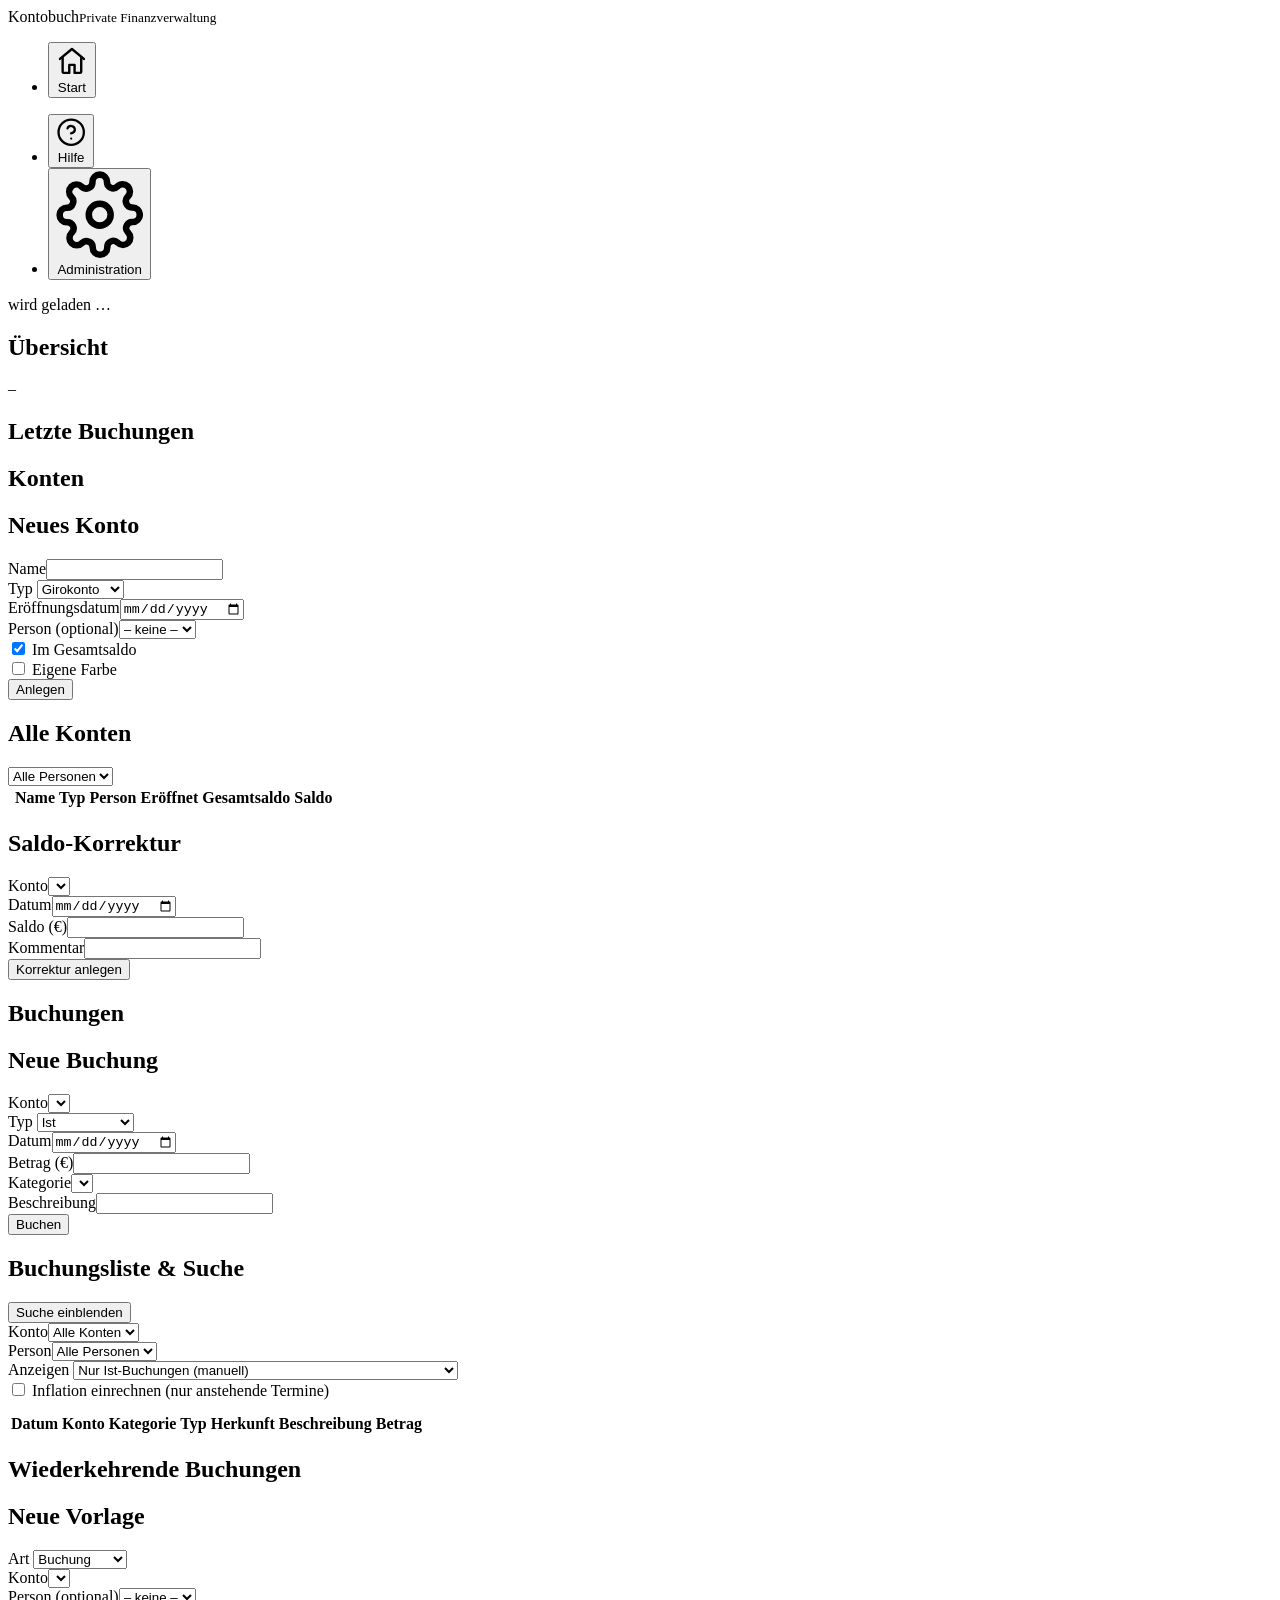
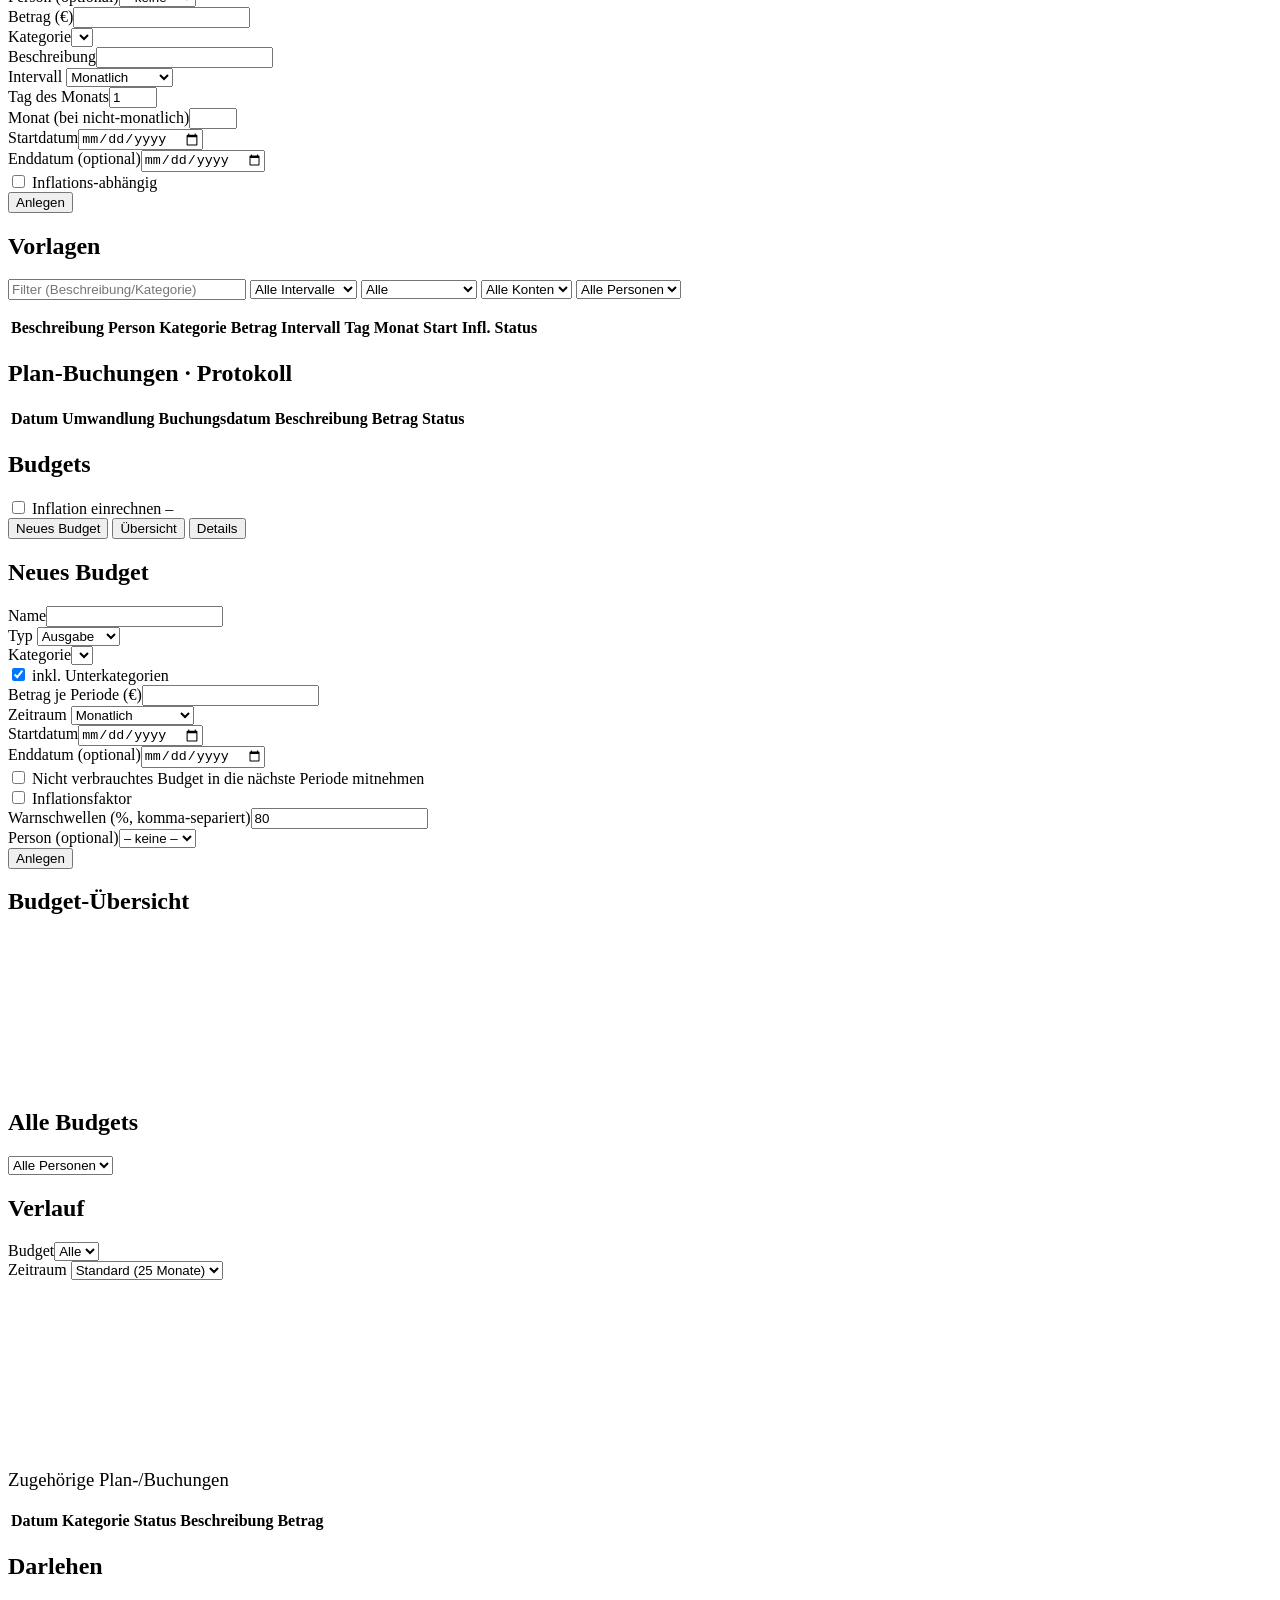
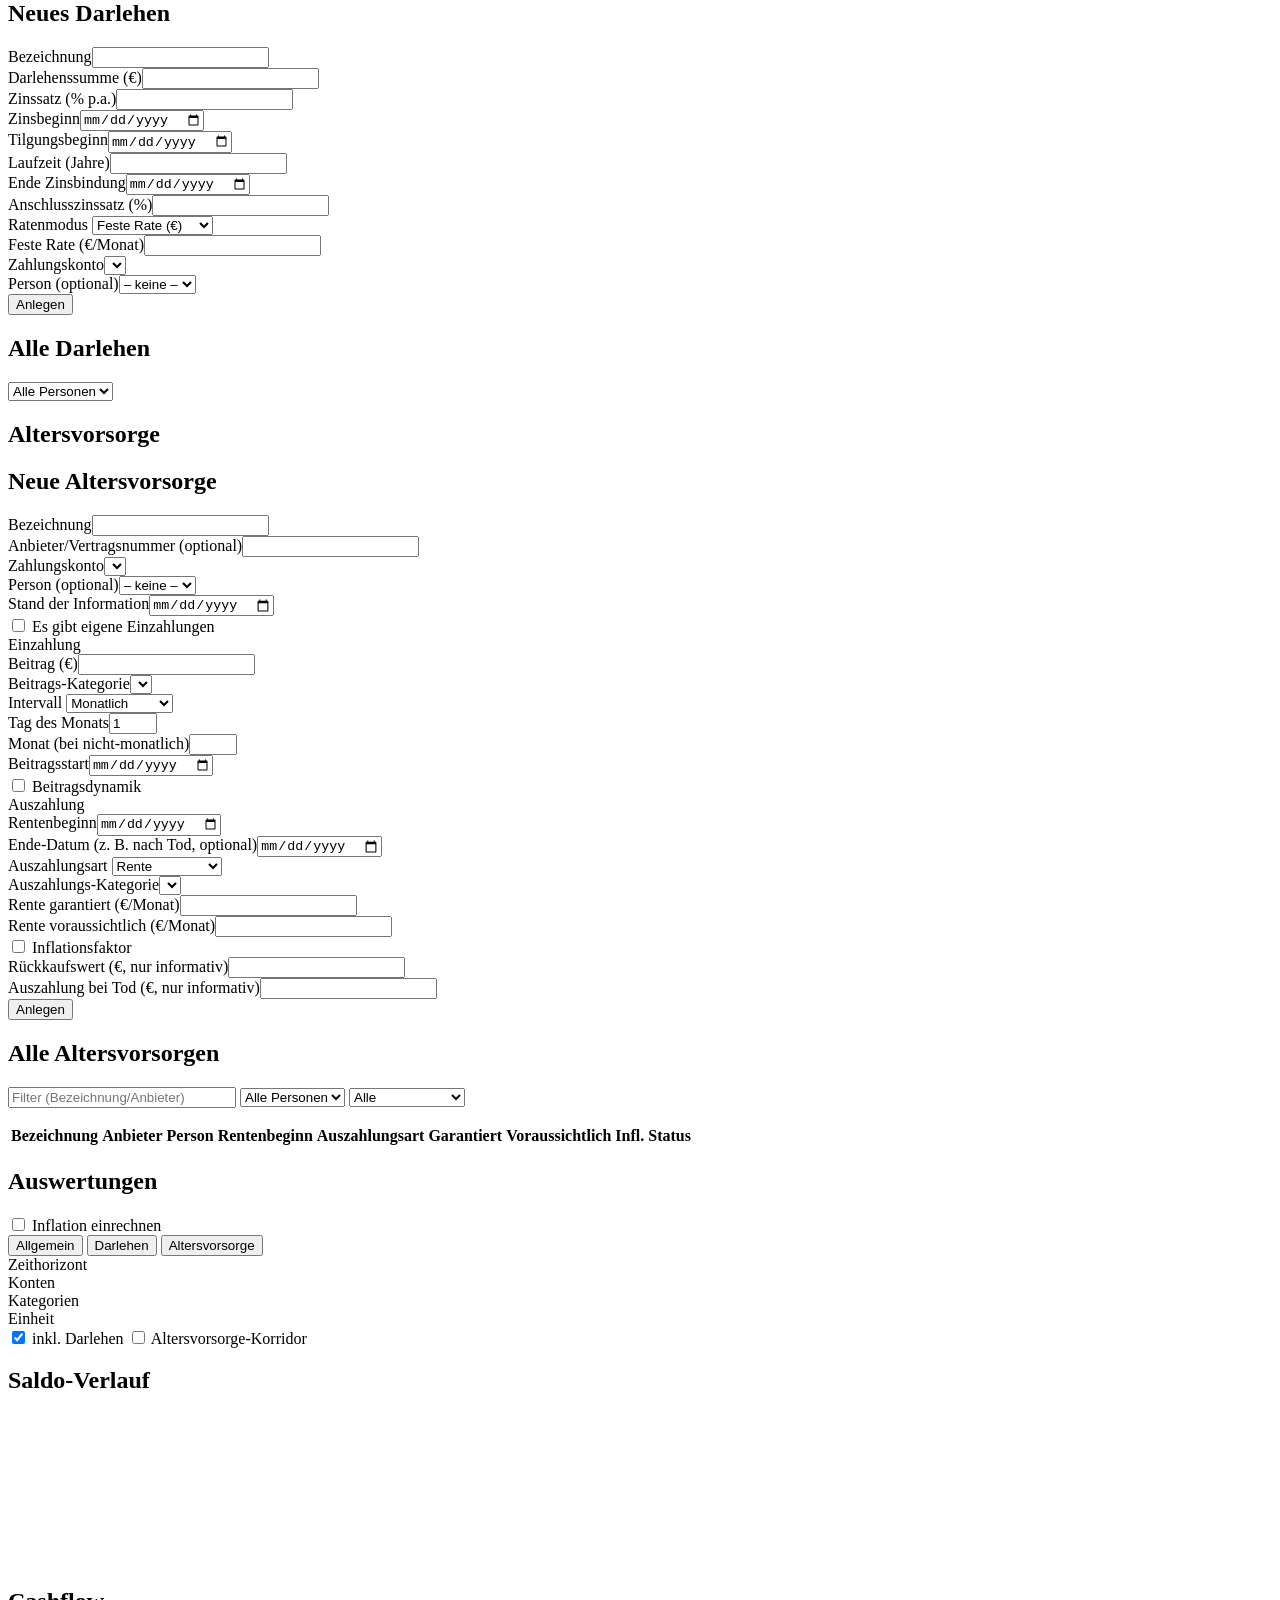
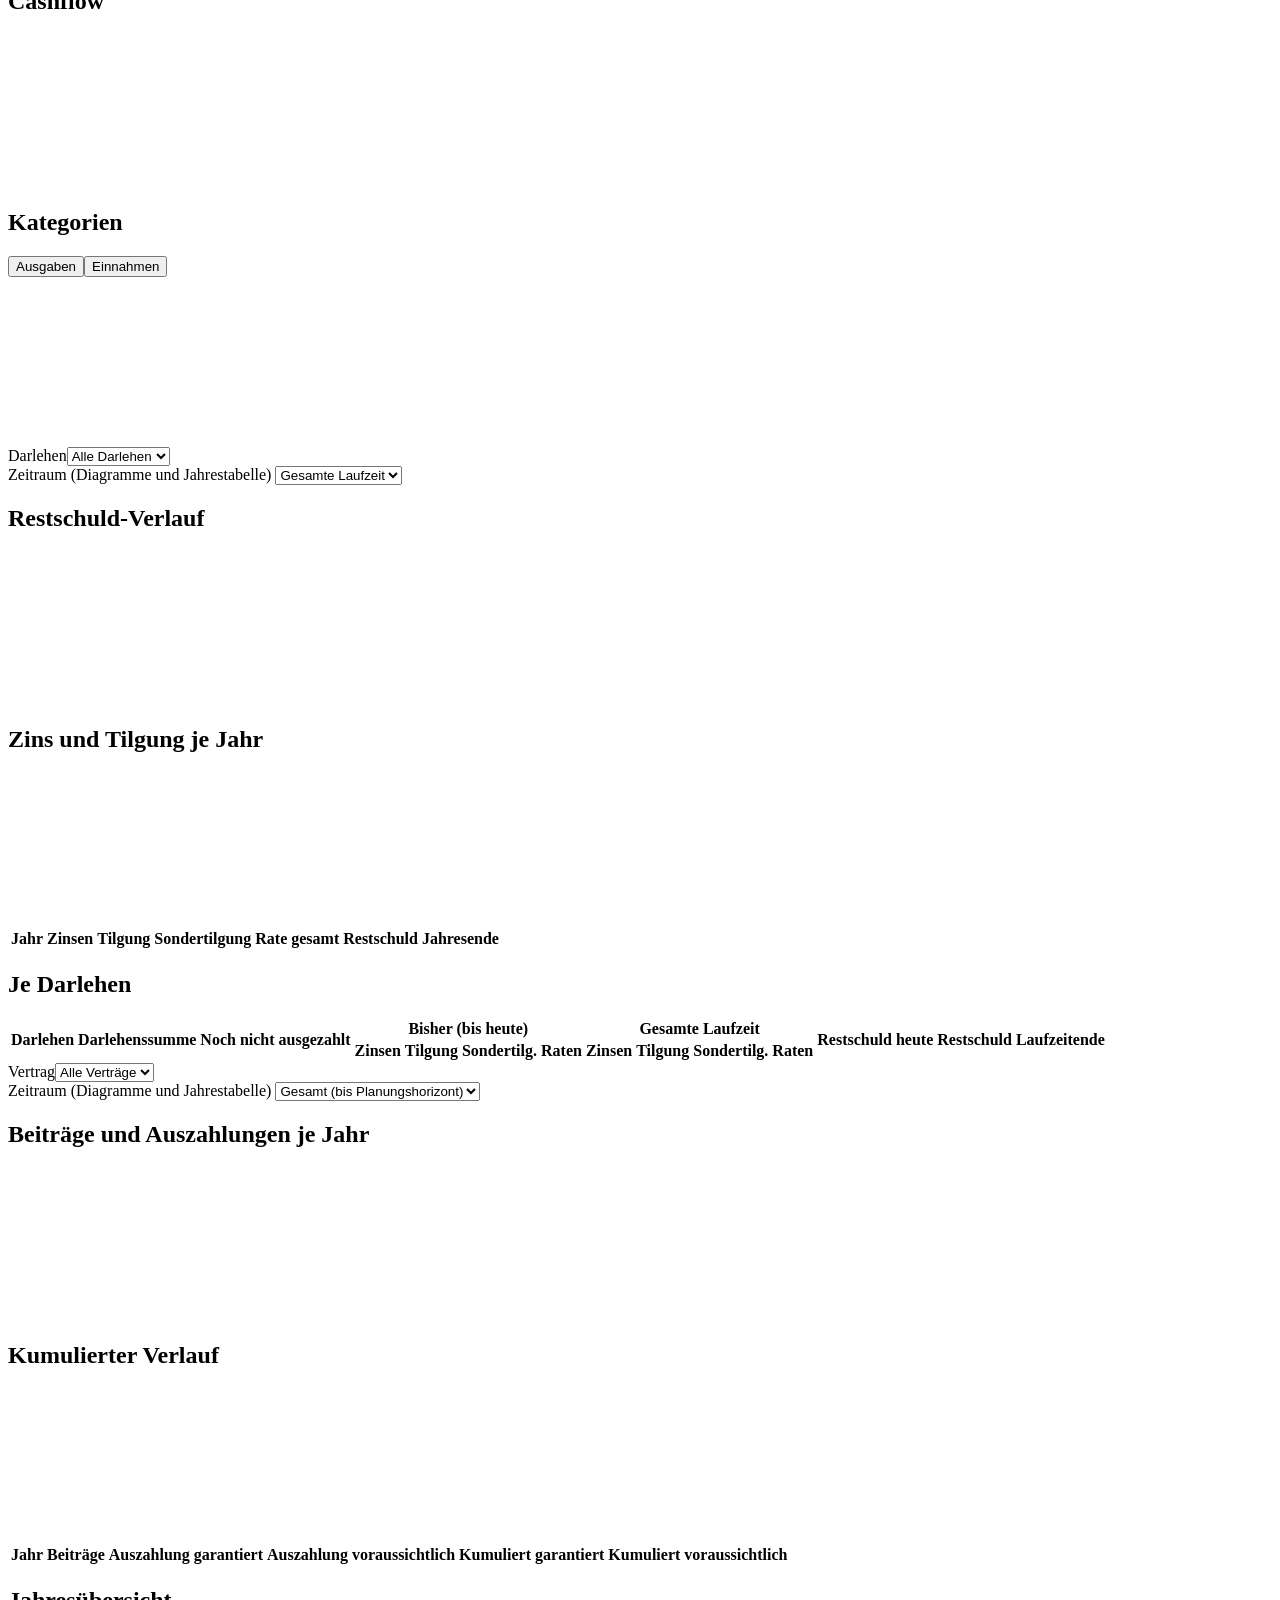
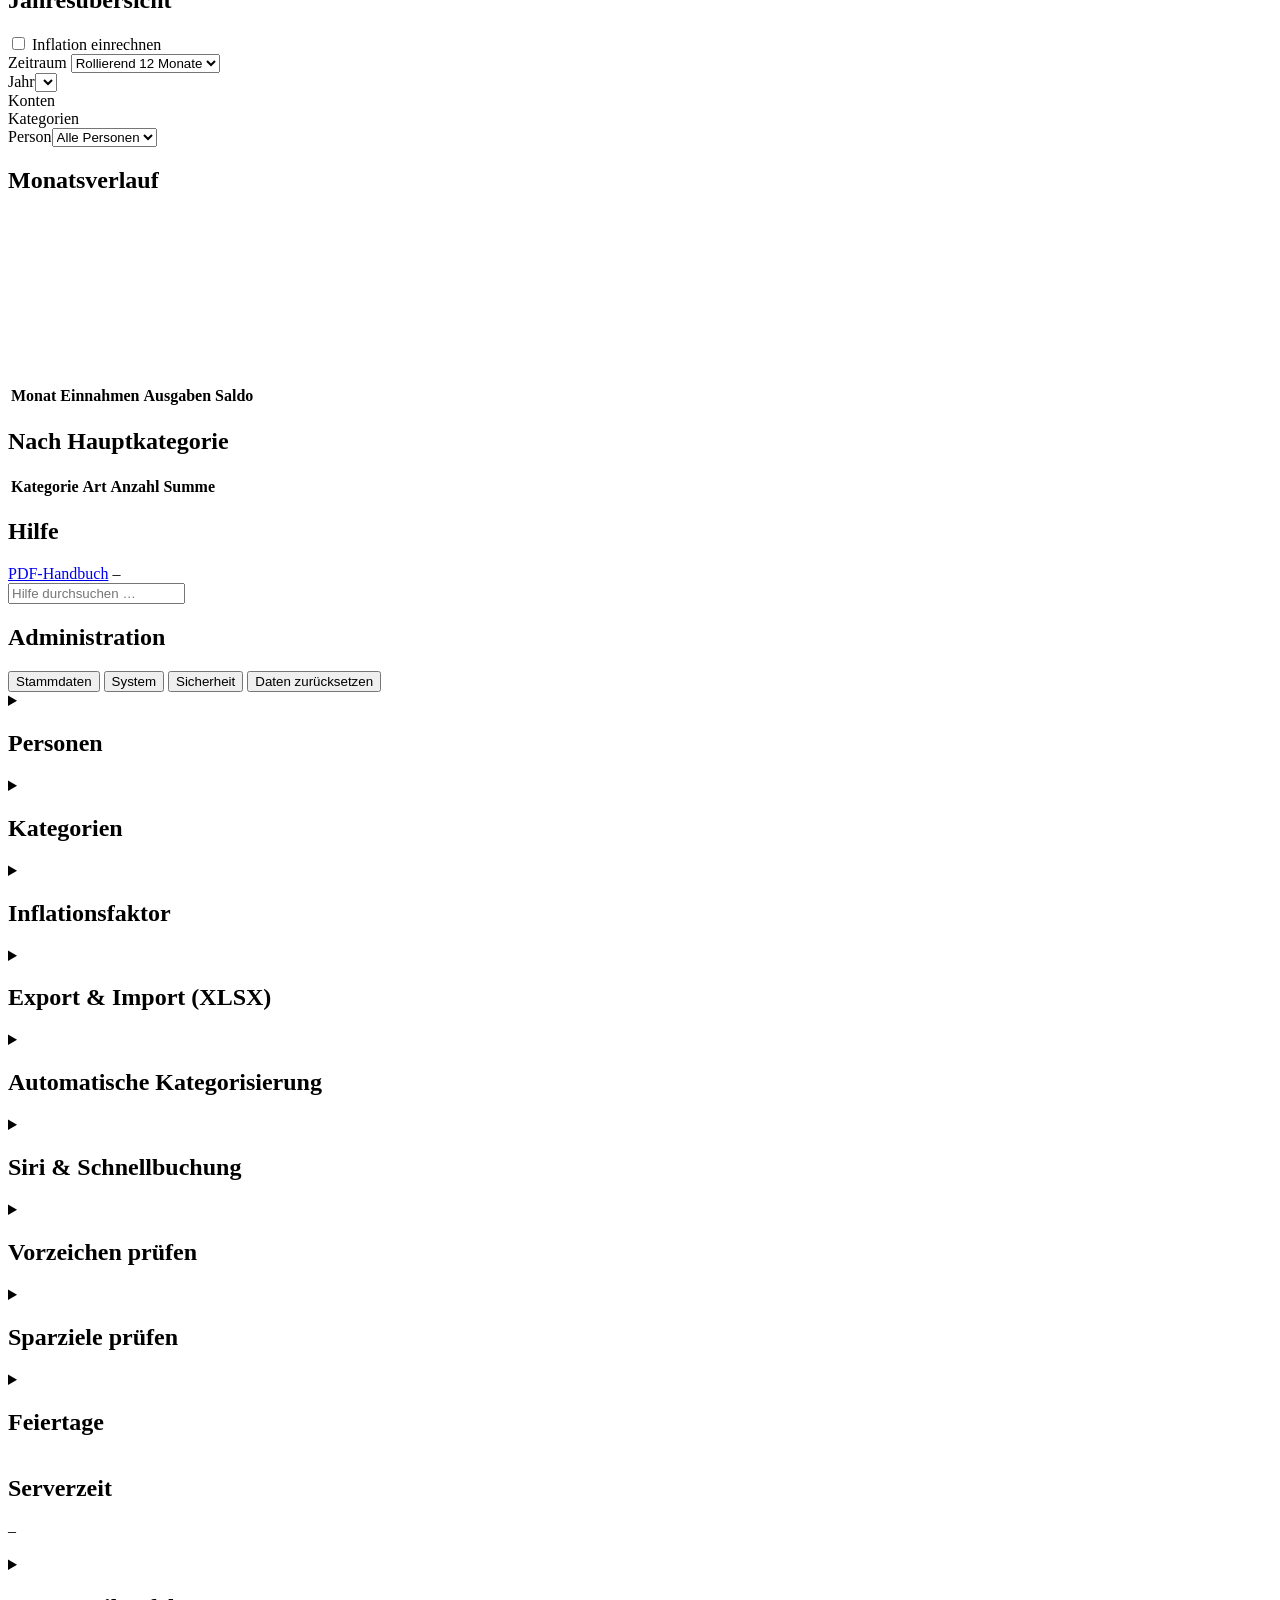
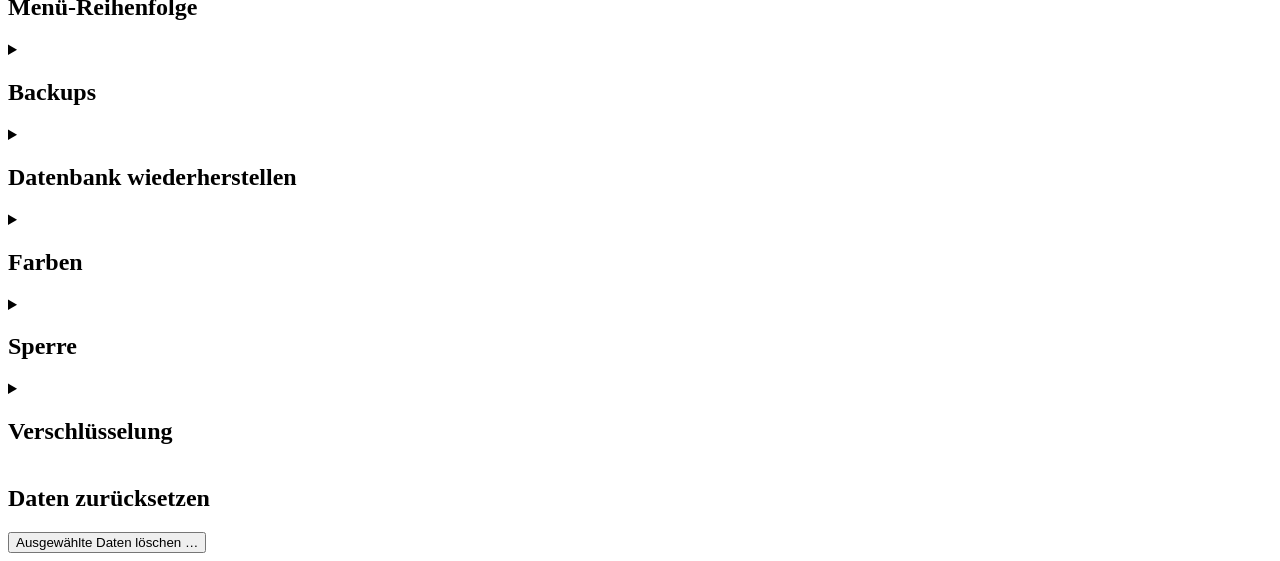
==== commit a88eebdb: "Version 3.0 (Zwischenstand): Sperre und Verschlüsselung im Server und in der Oberfläche" ====
--- a/finanzverwaltung/app/static/index.html
+++ b/finanzverwaltung/app/static/index.html
@@ -4,7 +4,7 @@
 <meta charset="UTF-8">
 <meta name="viewport" content="width=device-width, initial-scale=1">
 <title>Private Finanzverwaltung</title>
-<link rel="stylesheet" href="assets/style.css?v=16">
+<link rel="stylesheet" href="assets/style.css?v=18">
 </head>
 <body>
 
@@ -74,7 +74,7 @@
       <p class="hinweis" data-hinweis="konten.saldo-korrektur"></p>
       <form class="formular" id="form-saldo-korrektur">
         <div><label>Konto</label><select name="konto_id" class="konto-auswahl" required></select></div>
-        <div><label>Datum</label><input type="date" name="datum" required></div>
+        <div><label>Datum</label><input type="date" name="datum" required data-feiertag></div>
         <div><label>Saldo (€)</label><input type="number" step="0.01" name="saldo" required></div>
         <div><label>Kommentar</label><input name="kommentar"></div>
         <div><button class="knopf" type="submit">Korrektur anlegen</button></div>
@@ -94,7 +94,7 @@
           </select>
         </div>
         <div id="ziel-konto-feld" style="display:none"><label>Zielkonto</label><select name="zielkonto_id" class="konto-auswahl"></select></div>
-        <div><label>Datum</label><input type="date" name="datum" required></div>
+        <div><label>Datum</label><input type="date" name="datum" required data-feiertag></div>
         <div><label id="betrag-label">Betrag (€)</label><input type="number" step="0.01" name="betrag" required></div>
         <div id="kategorie-feld"><label>Kategorie</label><select name="kategorie_id" class="kategorie-auswahl" required></select></div>
         <div id="sparziel-feld" style="display:none"><label>Sparziel zuordnen (optional)</label><select name="sparziel_id"><option value="">– keines –</option></select></div>
@@ -184,6 +184,7 @@
         </div>
       </form>
       <p class="hinweis" id="wk-meldung"></p>
+      <div class="feiertag-serie" id="wk-feiertage" hidden></div>
       <p class="hinweis" id="wk-dynamik-hinweis" style="display:none" data-hinweis="wiederkehrend.dynamik-alt"></p>
     </div>
     <div class="block wk-vorlagen-block">
@@ -361,6 +362,7 @@
           <button class="knopf gefahr" type="button" id="darlehen-verwerfen" style="display:none">Änderung verwerfen</button>
         </div>
       </form>
+      <div class="feiertag-serie" id="darlehen-feiertage" hidden></div>
     </div>
     <div class="block">
       <div class="block-kopf">
@@ -447,6 +449,7 @@
           <button class="knopf gefahr" type="button" id="av-verwerfen" style="display:none">Änderung verwerfen</button>
         </div>
       </form>
+      <div class="feiertag-serie" id="av-feiertage" hidden></div>
       <p class="hinweis" data-hinweis="altersvorsorge.betraege"></p>
     </div>
 
@@ -663,6 +666,7 @@
     <div class="admin-tabs">
       <button type="button" class="admin-tab-knopf aktiv" data-admin-tab="stammdaten">Stammdaten</button>
       <button type="button" class="admin-tab-knopf" data-admin-tab="system">System</button>
+      <button type="button" class="admin-tab-knopf" data-admin-tab="sicherheit">Sicherheit</button>
       <button type="button" class="admin-tab-knopf" data-admin-tab="zuruecksetzen">Daten zurücksetzen</button>
     </div>
 
@@ -718,7 +722,7 @@
             <div><label>Buchungen bis (optional)</label><input type="date" id="export-bis"></div>
             <div class="reihen-werkzeuge">
               <button type="button" class="knopf sekundaer klein" id="export-herunterladen">Export herunterladen (xlsx)</button>
-              <a class="knopf sekundaer klein" href="api/admin/import-vorlage" download>Leere Vorlage (xlsx)</a>
+              <button type="button" class="knopf sekundaer klein" id="import-vorlage">Leere Vorlage (xlsx)</button>
             </div>
           </div>
           <form class="formular" id="form-import">
@@ -746,6 +750,8 @@
                 <input type="file" id="import-datei-feld" name="datei" accept=".csv,.xlsx" required style="display:none">
               </div>
             </div>
+            <div><label>Excel-Kennwort (nur bei geschützter Datei)</label>
+              <input type="password" name="kennwort" autocomplete="off" data-1p-ignore data-lpignore="true" data-bwignore data-form-type="other"></div>
             <div><button class="knopf" type="submit" id="import-pruefen">Prüfen (Vorschau)</button></div>
           </form>
           <div id="import-ergebnis" style="margin-top:14px"></div>
@@ -803,8 +809,12 @@
         <summary><h2 data-hilfe="admin.feiertage">Feiertage</h2></summary>
         <div class="details-inhalt">
           <p class="hinweis" data-hinweis="admin.feiertage"></p>
-          <button class="knopf sekundaer" id="feiertage-aktualisieren">Neu berechnen</button>
-          <span id="feiertage-status" class="hinweis"></span>
+          <form class="formular" id="form-feiertage-region">
+            <div><label>Bundesland</label><select name="kuerzel" id="feiertage-region" required></select></div>
+            <div><button class="knopf" type="submit">Speichern</button></div>
+          </form>
+          <p class="hinweis" id="feiertage-status"></p>
+          <div id="feiertage-liste"></div>
         </div>
       </details>
 
@@ -835,7 +845,7 @@
         <div class="details-inhalt">
           <div class="reihen-werkzeuge" style="margin-bottom:14px">
             <button class="knopf sekundaer klein" id="backup-jetzt">Backup jetzt erstellen</button>
-            <a class="knopf sekundaer klein" href="api/admin/datenbank-herunterladen" download>Datenbank herunterladen</a>
+            <button type="button" class="knopf sekundaer klein" id="db-herunterladen">Datenbank herunterladen</button>
           </div>
           <table><thead><tr><th>Erstellt am</th><th>Dateiname</th><th>Typ</th><th>Beschreibung</th><th></th></tr></thead><tbody id="backups-tabelle"></tbody></table>
         </div>
@@ -849,8 +859,10 @@
             <div class="datei-auswahl">
               <label for="wh-datei-feld" class="knopf sekundaer klein">Datei wählen</label>
               <span id="wh-datei-name" class="hinweis">Keine Datei ausgewählt</span>
-              <input type="file" id="wh-datei-feld" accept=".db,.sqlite,.sqlite3" style="display:none">
+              <input type="file" id="wh-datei-feld" accept=".db,.fvdb,.sqlite,.sqlite3" style="display:none">
             </div>
+            <input type="password" id="wh-geheimnis" placeholder="Passphrase oder Wiederherstellungsschlüssel (nur .fvdb)"
+                   autocomplete="off" data-1p-ignore data-lpignore="true" data-bwignore data-form-type="other" style="min-width:260px">
             <button type="button" class="knopf" id="wh-pruefen" disabled>Prüfen</button>
           </div>
           <div class="warnung" id="wh-status" hidden></div>
@@ -876,6 +888,29 @@
       </details>
 
     </div>
+    <div class="admin-tab-inhalt" data-admin-tab-inhalt="sicherheit">
+      <details class="block" id="sperre-block">
+        <summary><h2 data-hilfe="sicherheit.sperre">Sperre</h2></summary>
+        <div class="details-inhalt">
+          <p class="hinweis" data-hinweis="sicherheit.sperre"></p>
+          <div id="sperre-inhalt"></div>
+        </div>
+      </details>
+      <details class="block" id="verschluesselung-block">
+        <summary><h2 data-hilfe="sicherheit.verschluesselung">Verschlüsselung</h2></summary>
+        <div class="details-inhalt">
+          <p class="hinweis" data-hinweis="sicherheit.verschluesselung"></p>
+          <div id="verschluesselung-inhalt"></div>
+        </div>
+      </details>
+      <details class="block" id="klaerliste-block" hidden>
+        <summary><h2 data-hilfe="sicherheit.klaerliste">Klärliste</h2></summary>
+        <div class="details-inhalt">
+          <p class="hinweis" data-hinweis="sicherheit.klaerliste"></p>
+          <div id="klaerliste-inhalt"></div>
+        </div>
+      </details>
+    </div>
     <div class="admin-tab-inhalt" data-admin-tab-inhalt="zuruecksetzen">
       <div class="block">
         <h2 data-hilfe="zuruecksetzen.ablauf">Daten zurücksetzen</h2>
@@ -897,14 +932,38 @@
   <div id="darlehen-dialog-inhalt"></div>
 </dialog>
 
+<dialog id="bundesland-dialog" class="reset-dialog">
+  <h2>Bundesland wählen</h2>
+  <p class="hinweis" data-hinweis="feiertage.erststart"></p>
+  <form class="formular" id="form-bundesland">
+    <div><label>Bundesland</label><select name="kuerzel" id="bundesland-auswahl" required></select></div>
+    <div class="reihen-werkzeuge reset-knoepfe"><button class="knopf" type="submit">Übernehmen</button></div>
+  </form>
+</dialog>
+
+<dialog id="datum-dialog" class="reset-dialog">
+  <h2 id="datum-dialog-titel">Datum ändern</h2>
+  <form class="formular" id="form-datum-dialog">
+    <div><label>Neues Datum</label><input type="date" name="datum" required data-feiertag></div>
+    <div class="reihen-werkzeuge reset-knoepfe">
+      <button type="button" class="knopf sekundaer" id="datum-dialog-abbrechen">Abbrechen</button>
+      <button type="submit" class="knopf">Übernehmen</button>
+    </div>
+  </form>
+</dialog>
+
 <dialog id="wh-dialog" class="reset-dialog">
   <div id="wh-dialog-inhalt"></div>
+</dialog>
+<dialog id="schutz-dialog" class="reset-dialog schutz-dialog">
+  <div id="schutz-dialog-inhalt"></div>
 </dialog>
 <dialog id="reset-dialog" class="reset-dialog">
   <div id="reset-dialog-inhalt"></div>
 </dialog>
 
 <script src="assets/vendor/chart.umd.min.js?v=5"></script>
-<script src="assets/app.js?v=20"></script>
+<script src="assets/schutz.js?v=1"></script>
+<script src="assets/app.js?v=23"></script>
 </body>
 </html>
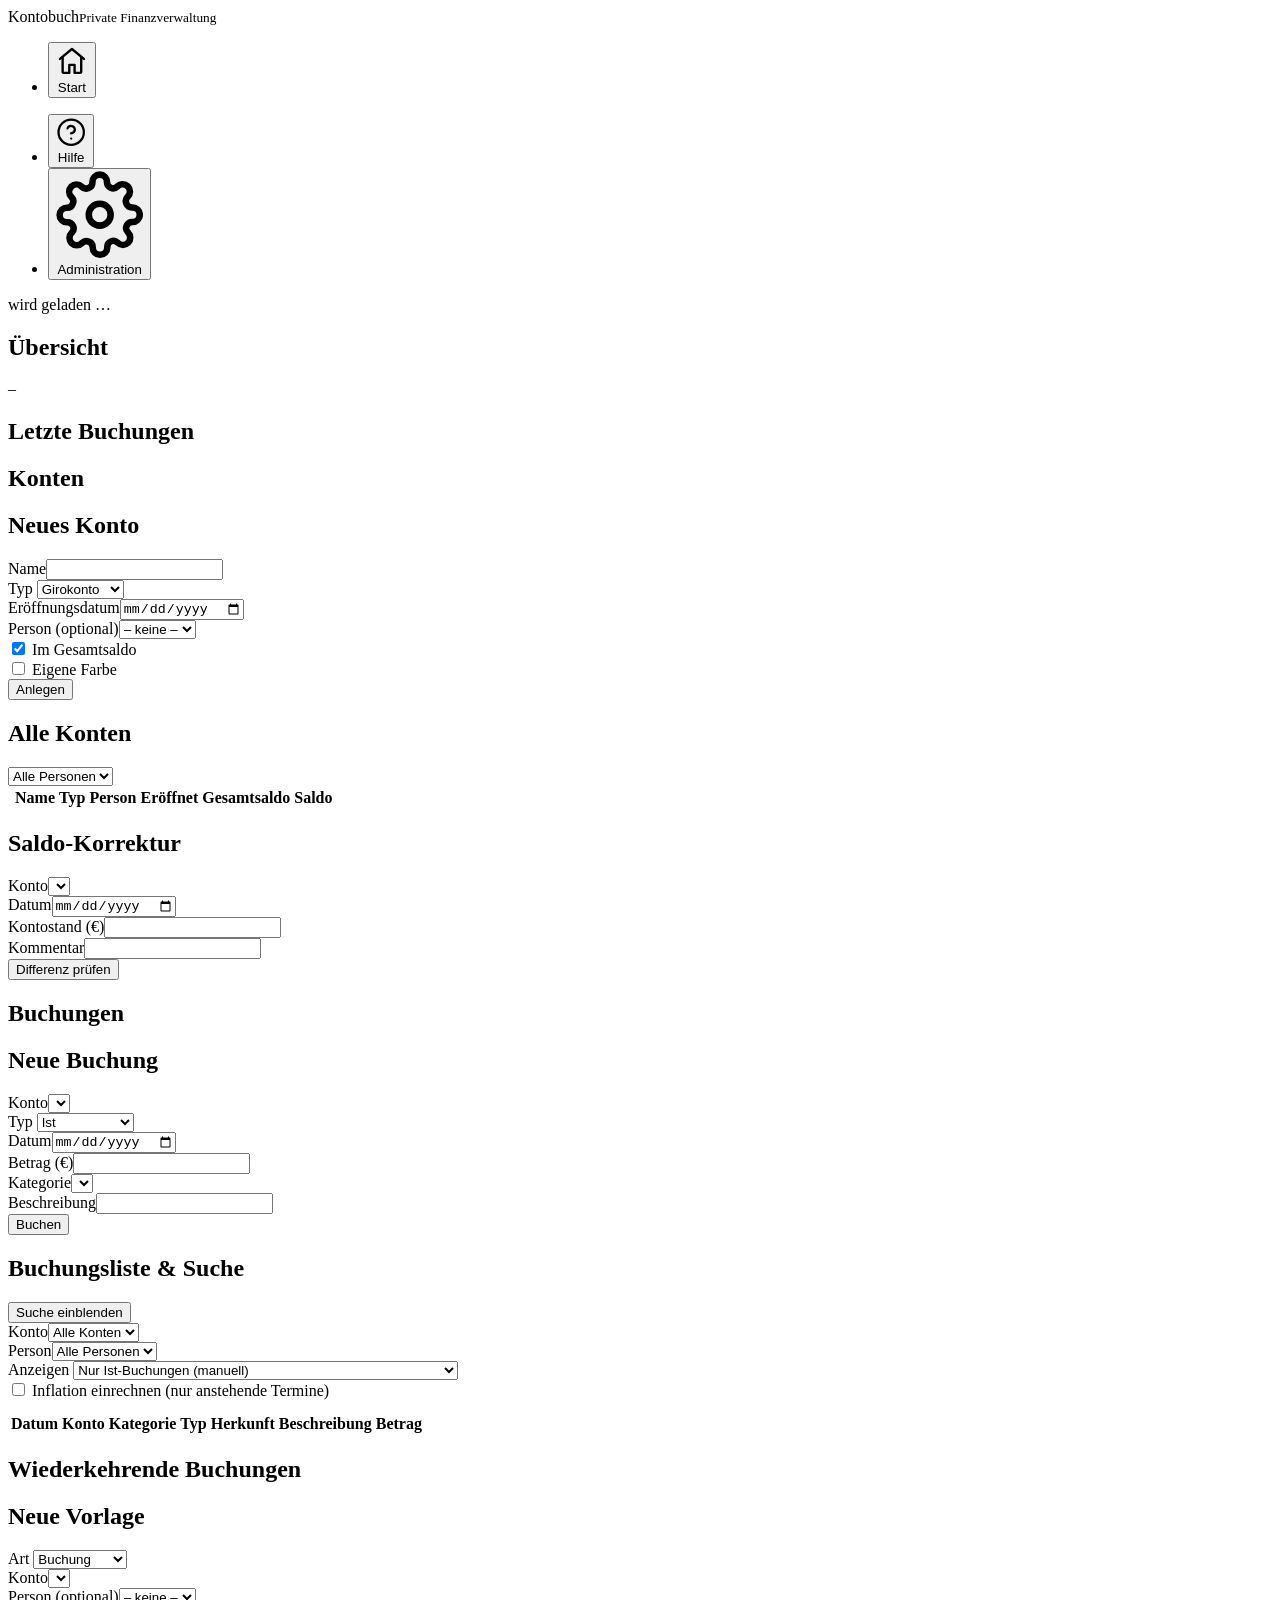
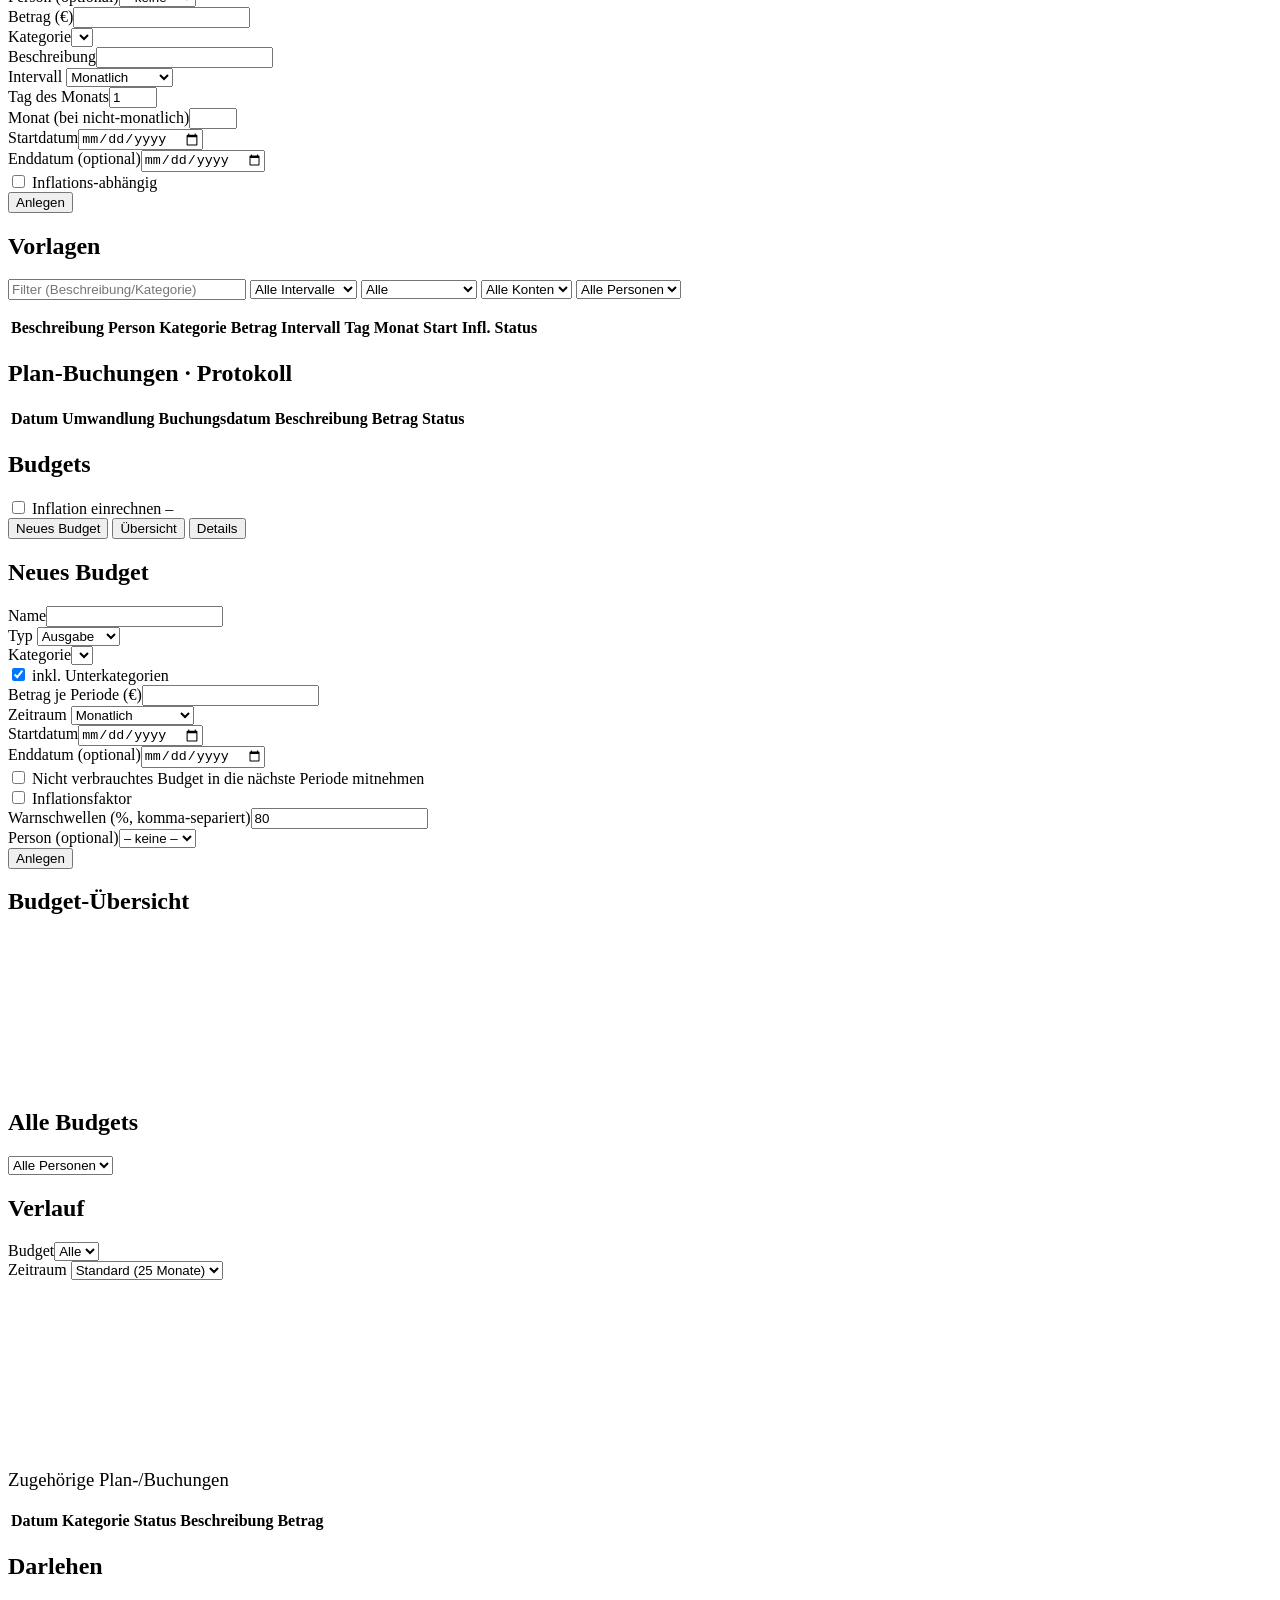
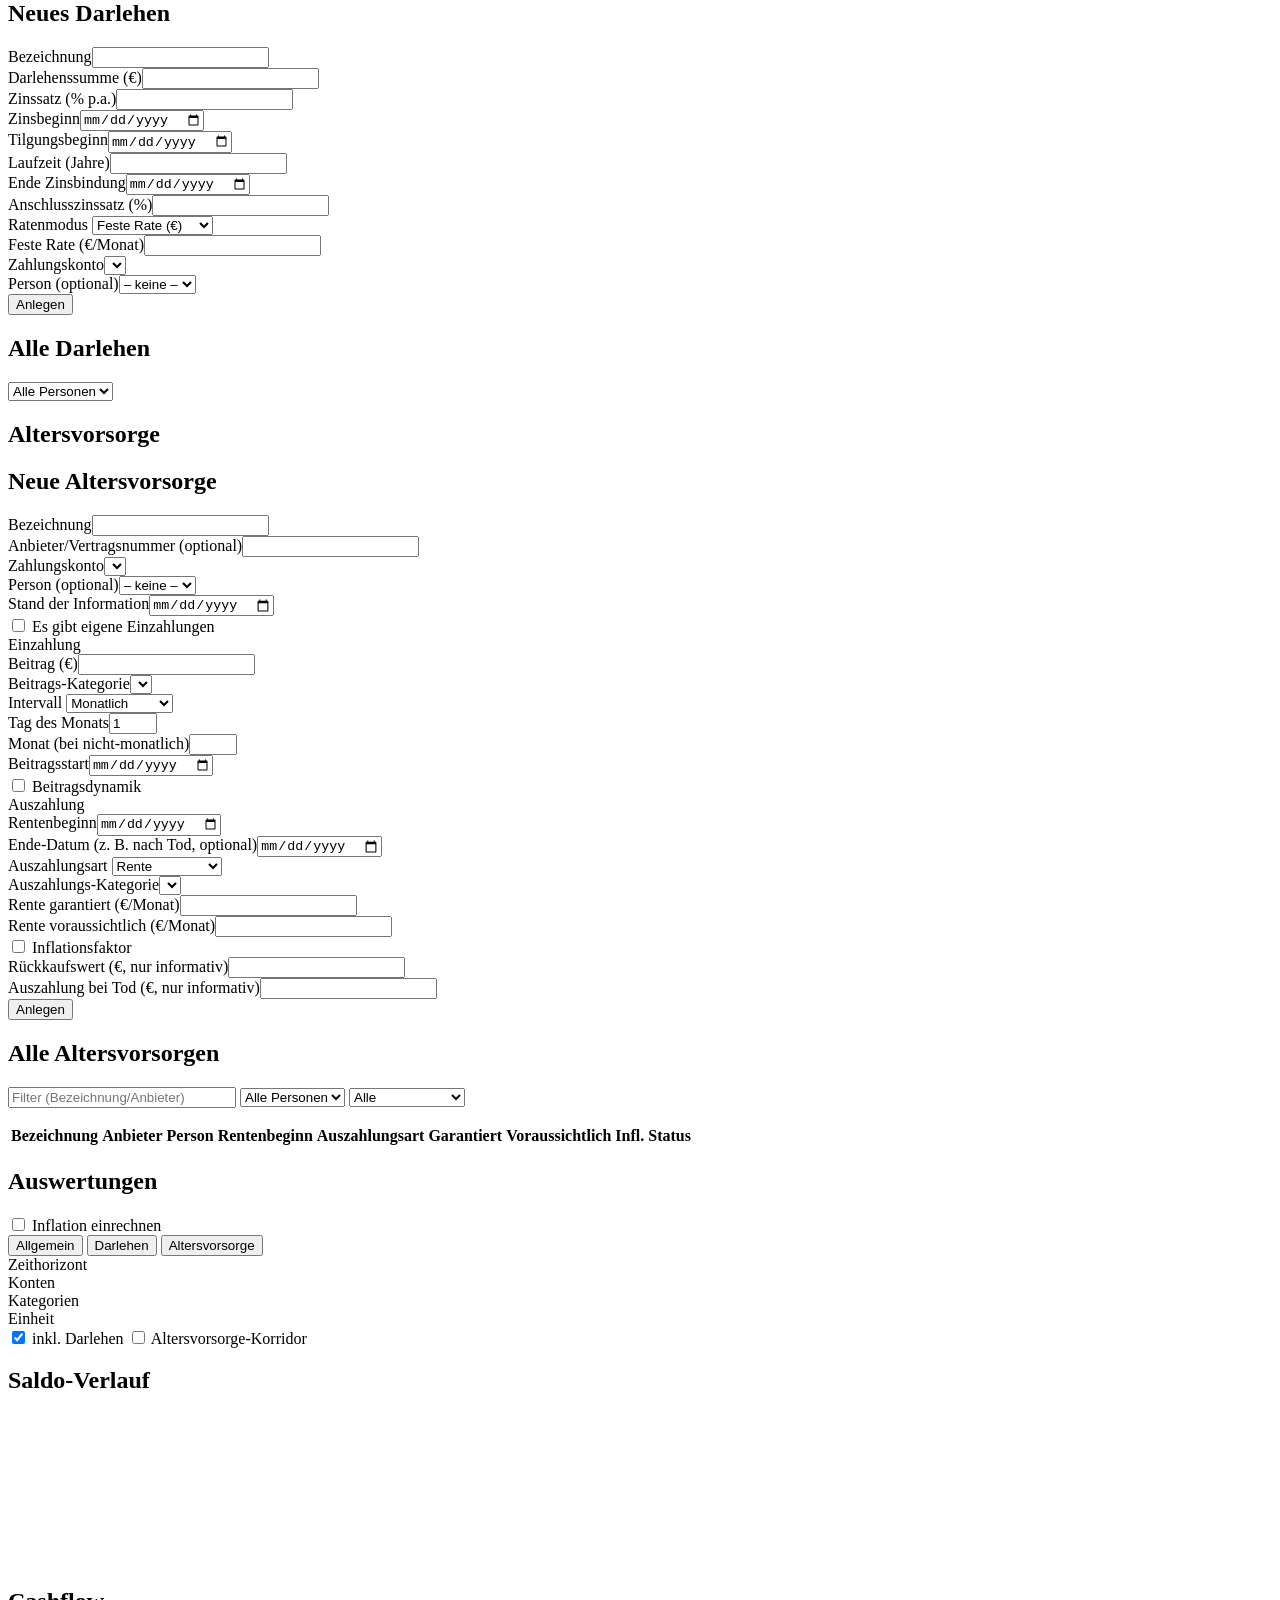
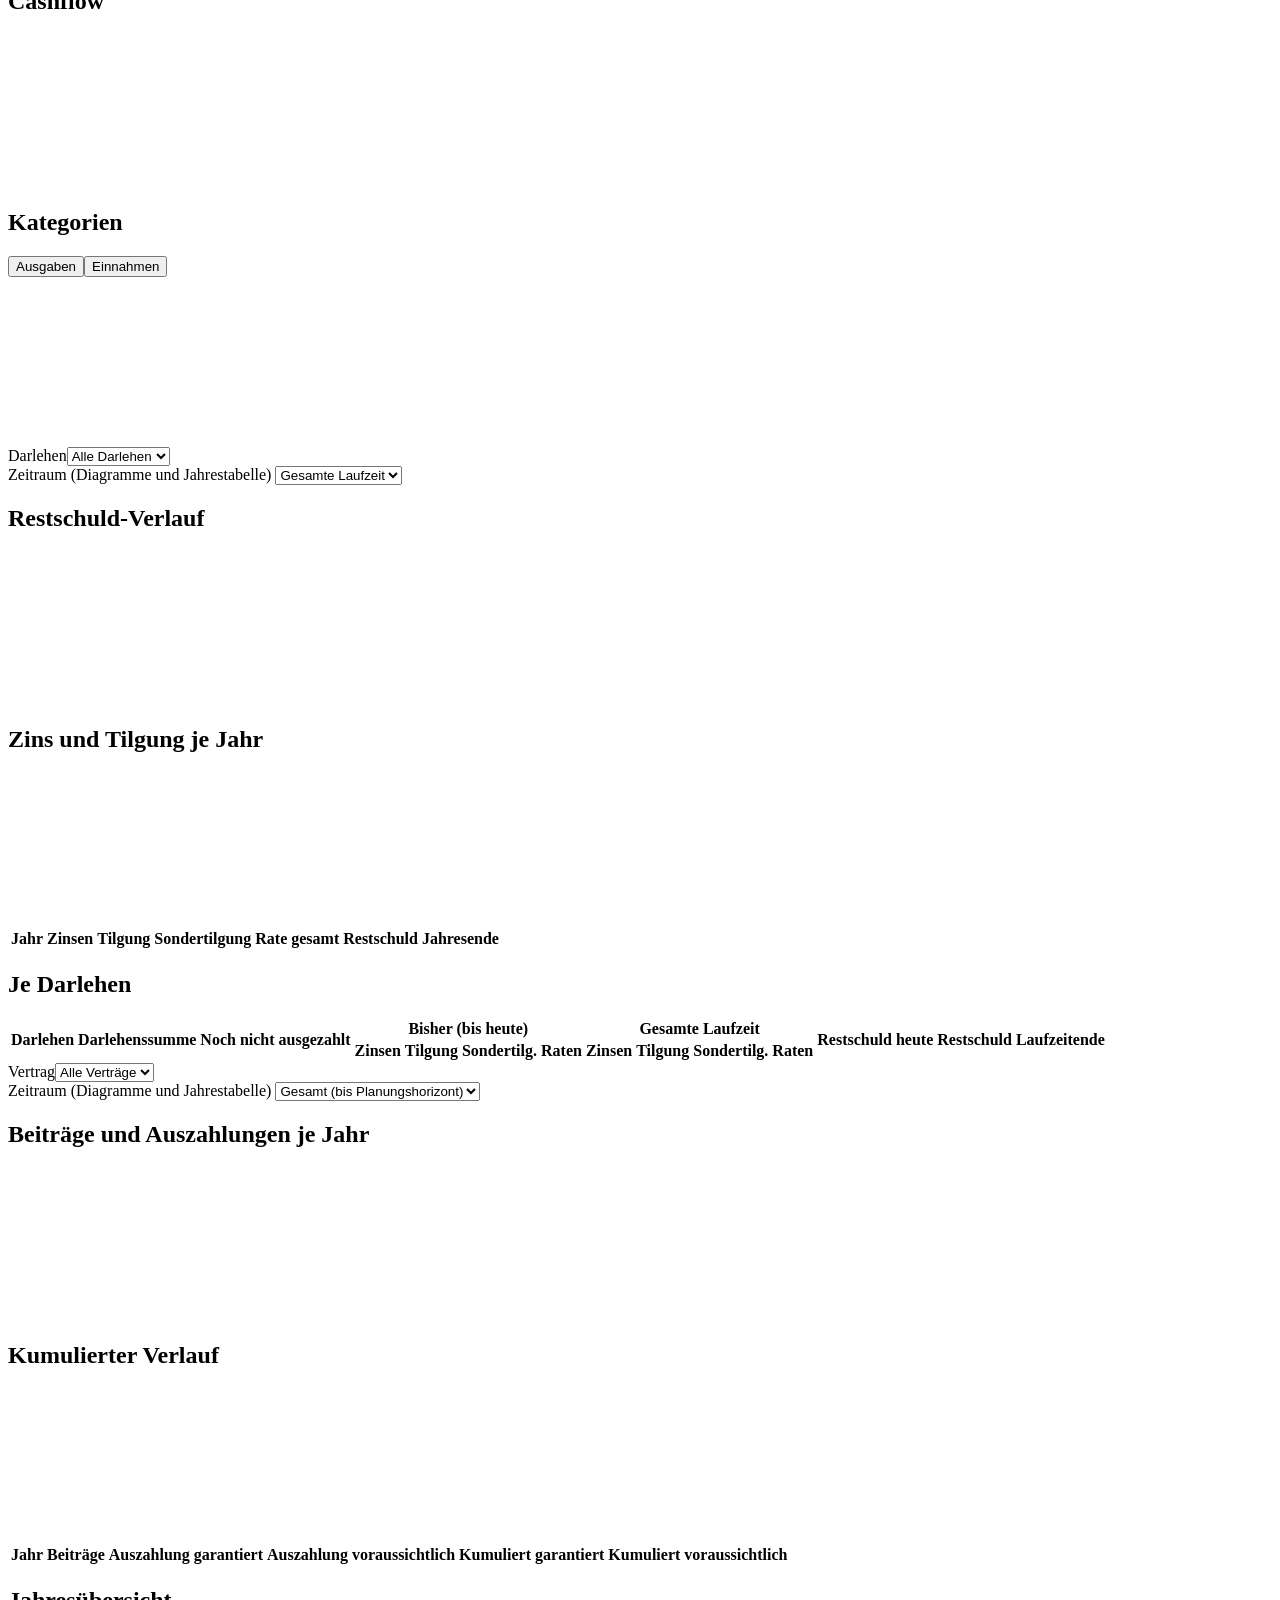
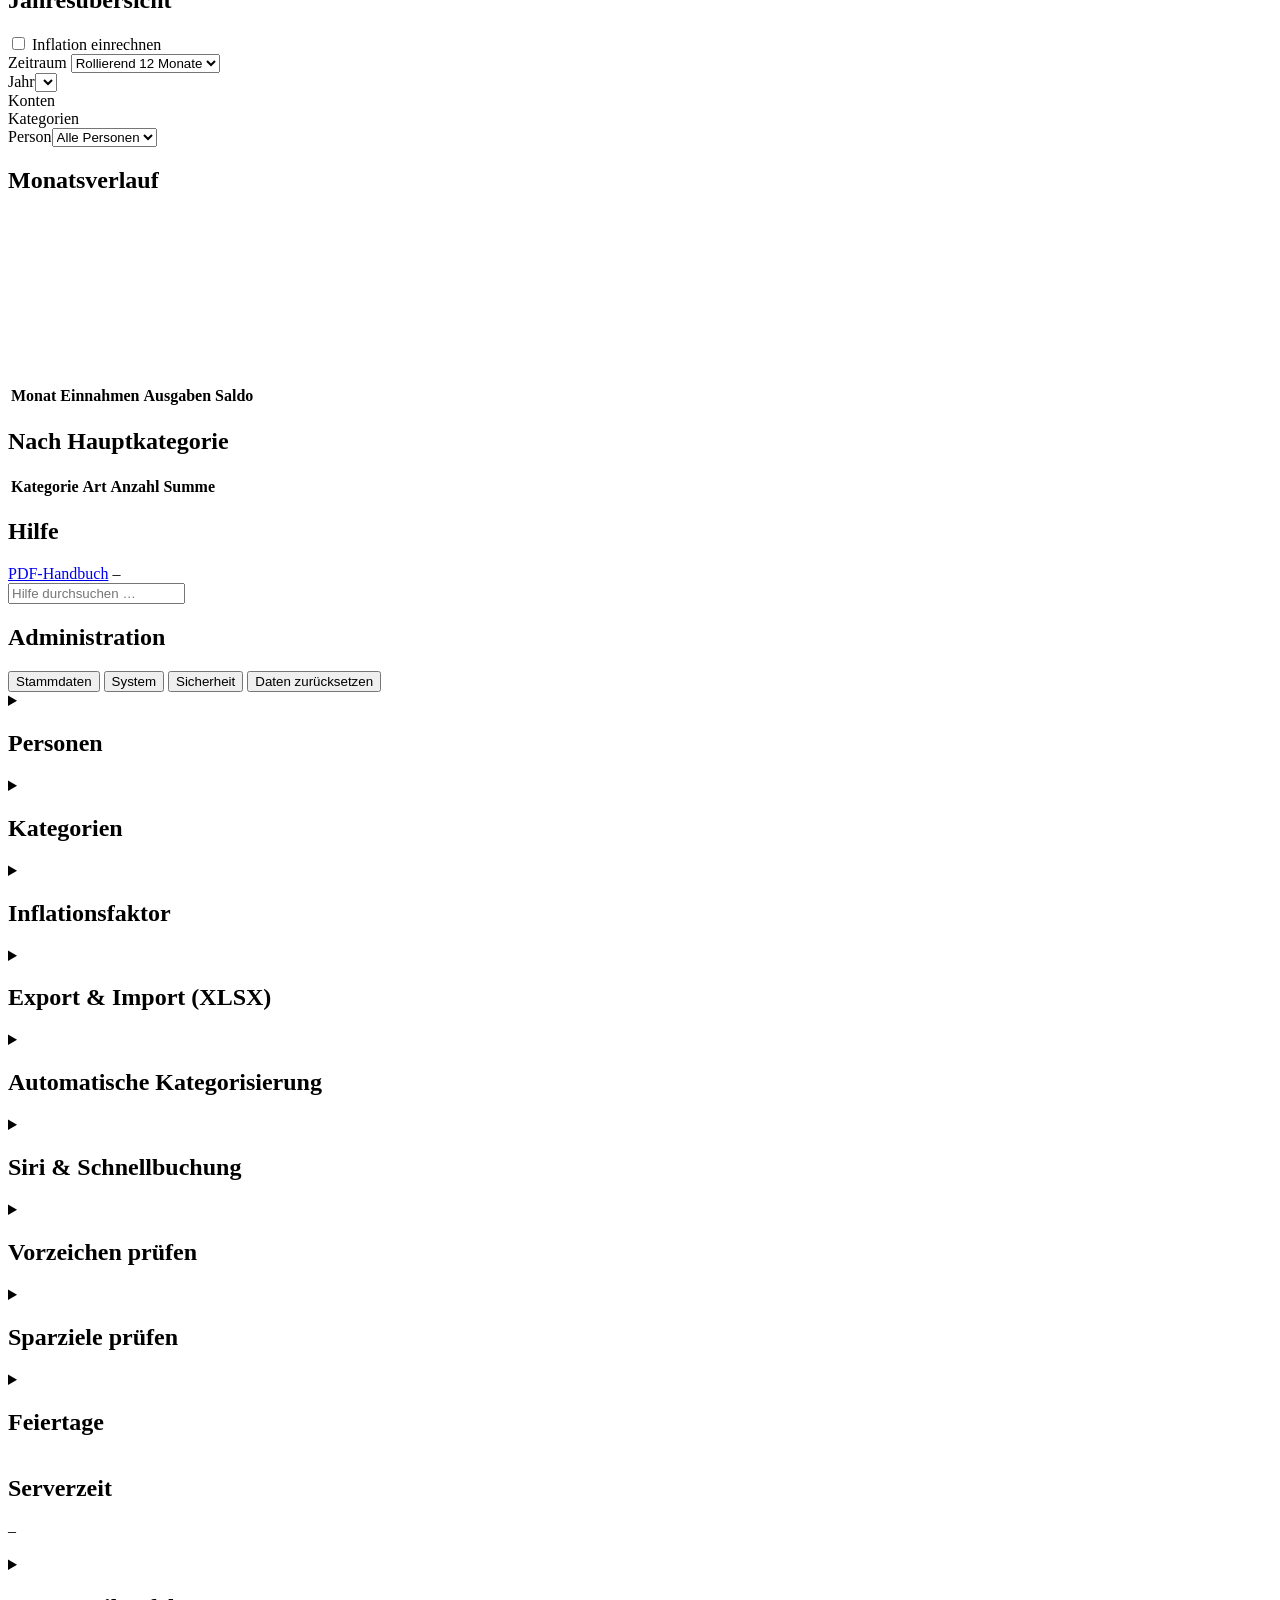
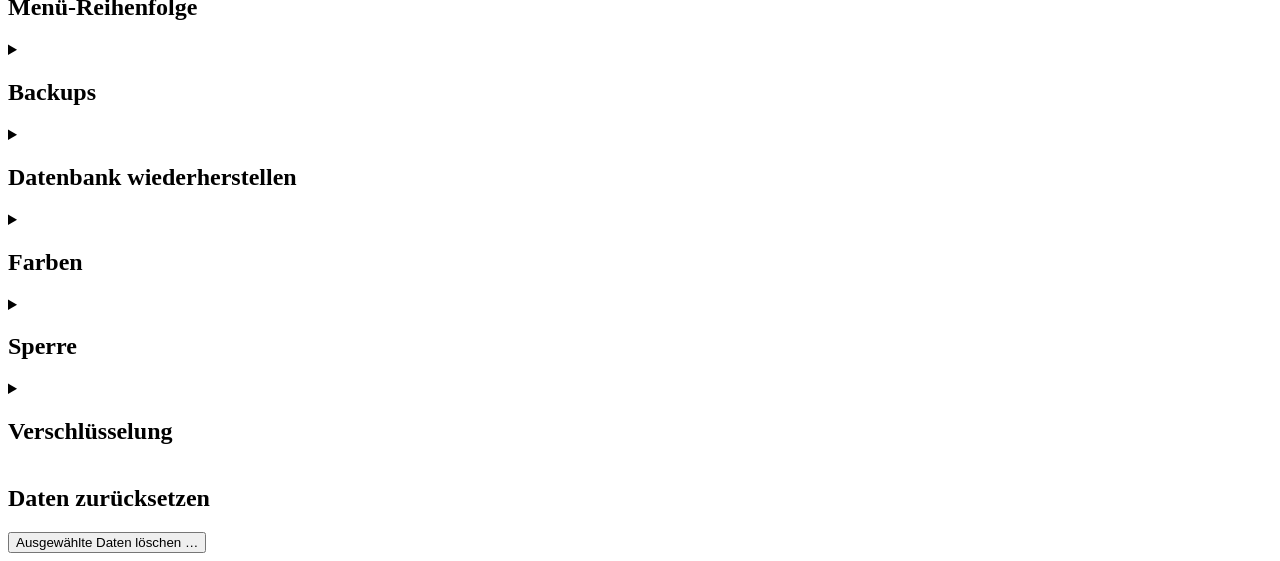
==== commit 6ada2647: "#12 Stufe 3: Saldo-Korrektur als Buchung, Vorschau, Anfangsbestand, Löschen, XLSX, Zurücksetzen GET " ====
--- a/finanzverwaltung/app/static/index.html
+++ b/finanzverwaltung/app/static/index.html
@@ -74,11 +74,18 @@
       <p class="hinweis" data-hinweis="konten.saldo-korrektur"></p>
       <form class="formular" id="form-saldo-korrektur">
         <div><label>Konto</label><select name="konto_id" class="konto-auswahl" required></select></div>
+        <div id="sk-anfangsbestand-feld" hidden><label><input type="checkbox" name="anfangsbestand" style="width:auto"> Anfangsbestand</label></div>
         <div><label>Datum</label><input type="date" name="datum" required data-feiertag></div>
-        <div><label>Saldo (€)</label><input type="number" step="0.01" name="saldo" required></div>
+        <div><label>Kontostand (€)</label><input type="number" step="0.01" name="saldo" required></div>
         <div><label>Kommentar</label><input name="kommentar"></div>
-        <div><button class="knopf" type="submit">Korrektur anlegen</button></div>
+        <div><button class="knopf" type="submit">Differenz prüfen</button></div>
       </form>
+      <div id="sk-vorschau" hidden>
+        <p id="sk-vorschau-text"></p>
+        <button class="knopf" type="button" id="sk-buchen">Korrektur buchen</button>
+        <button class="knopf sekundaer" type="button" id="sk-abbrechen">Abbrechen</button>
+      </div>
+      <p class="hinweis" id="sk-meldung"></p>
     </div>
   </section>
 
@@ -96,7 +103,7 @@
         <div id="ziel-konto-feld" style="display:none"><label>Zielkonto</label><select name="zielkonto_id" class="konto-auswahl"></select></div>
         <div><label>Datum</label><input type="date" name="datum" required data-feiertag></div>
         <div><label id="betrag-label">Betrag (€)</label><input type="number" step="0.01" name="betrag" required></div>
-        <div id="kategorie-feld"><label>Kategorie</label><select name="kategorie_id" class="kategorie-auswahl" required></select></div>
+        <div id="kategorie-feld"><label>Kategorie</label><select name="kategorie_id" class="kategorie-auswahl" data-ohne-gesperrte required></select></div>
         <div id="sparziel-feld" style="display:none"><label>Sparziel zuordnen (optional)</label><select name="sparziel_id"><option value="">– keines –</option></select></div>
         <div><label>Beschreibung</label><input name="beschreibung"></div>
         <div class="reihen-werkzeuge">
@@ -160,7 +167,7 @@
         <div id="wk-zielkonto-feld" style="display:none"><label>Zielkonto</label><select name="zielkonto_id" class="konto-auswahl"></select></div>
         <div><label>Person (optional)</label><select name="person_id" class="person-auswahl"><option value="">– keine –</option></select></div>
         <div><label id="wk-betrag-label">Betrag (€)</label><input type="number" step="0.01" name="betrag" required></div>
-        <div id="wk-kategorie-feld"><label>Kategorie</label><select name="kategorie_id" class="kategorie-auswahl" data-ohne-umbuchung required></select></div>
+        <div id="wk-kategorie-feld"><label>Kategorie</label><select name="kategorie_id" class="kategorie-auswahl" data-ohne-gesperrte required></select></div>
         <div id="wk-sparziel-feld" style="display:none"><label>Sparziel zuordnen (optional)</label><select name="sparziel_id"><option value="">– keines –</option></select></div>
         <div><label>Beschreibung</label><input name="beschreibung"></div>
         <div><label>Intervall</label>
@@ -248,7 +255,7 @@
               <option value="sparziel">Sparziel</option>
             </select>
           </div>
-          <div class="budget-kategorie-feld"><label>Kategorie</label><select name="kategorie_id" class="kategorie-auswahl"></select></div>
+          <div class="budget-kategorie-feld"><label>Kategorie</label><select name="kategorie_id" class="kategorie-auswahl" data-ohne-gesperrte></select></div>
           <div class="budget-kategorie-feld"><label><input type="checkbox" name="inkl_unterkategorien" checked style="width:auto"> inkl. Unterkategorien</label></div>
           <div class="budget-sparziel-feld" style="display:none"><label>Trägerkonto</label><select name="konto_id" class="konto-auswahl"></select></div>
           <div class="budget-sparziel-feld" style="display:none"><label>Zielbetrag (€)</label><input type="number" step="0.01" name="zielbetrag"></div>
@@ -402,7 +409,7 @@
           </div>
           <div class="formular" id="av-einzahlung-felder">
             <div><label>Beitrag (€)</label><input type="number" step="0.01" name="beitrag_betrag"></div>
-            <div><label>Beitrags-Kategorie</label><select name="beitrag_kategorie_id" class="kategorie-auswahl"></select></div>
+            <div><label>Beitrags-Kategorie</label><select name="beitrag_kategorie_id" class="kategorie-auswahl" data-ohne-gesperrte></select></div>
             <div><label>Intervall</label>
               <select name="beitrag_intervall">
                 <option value="monatlich">Monatlich</option><option value="quartalsweise">Quartalsweise</option>
@@ -429,7 +436,7 @@
                 <option value="rente">Rente</option><option value="einmalzahlung">Einmalzahlung</option>
               </select>
             </div>
-            <div><label>Auszahlungs-Kategorie</label><select name="auszahlung_kategorie_id" class="kategorie-auswahl" required></select></div>
+            <div><label>Auszahlungs-Kategorie</label><select name="auszahlung_kategorie_id" class="kategorie-auswahl" data-ohne-gesperrte required></select></div>
 
             <div class="av-rente-feld"><label>Rente garantiert (€/Monat)</label><input type="number" step="0.01" name="rente_garantiert_betrag"></div>
             <div class="av-rente-feld"><label>Rente voraussichtlich (€/Monat)</label><input type="number" step="0.01" name="rente_voraussichtlich_betrag"></div>
@@ -692,7 +699,7 @@
           <h3 style="margin:0 0 10px; font-family:var(--schrift-anzeige); font-weight:400; font-size:15px"><span id="kategorie-form-titel">Neue Kategorie</span></h3>
           <form class="formular" id="form-kategorie">
             <div><label>Name</label><input name="name" required></div>
-            <div><label>Oberkategorie</label><select name="parent_id" class="kategorie-auswahl"><option value="">– keine –</option></select></div>
+            <div><label>Oberkategorie</label><select name="parent_id" class="kategorie-auswahl" data-ohne-korrektur><option value="">– keine –</option></select></div>
             <div class="reihen-werkzeuge">
               <button class="knopf" type="submit" id="kategorie-submit">Anlegen</button>
               <button class="knopf gefahr" type="button" id="kategorie-verwerfen" style="display:none">Änderung verwerfen</button>
@@ -764,7 +771,7 @@
           <p class="hinweis" data-hinweis="admin.regeln"></p>
           <form class="formular" id="form-regel">
             <div><label>Muster (Textbestandteil)</label><input name="muster" placeholder="z. B. REWE" required></div>
-            <div><label>Kategorie</label><select name="kategorie_id" class="kategorie-auswahl" required></select></div>
+            <div><label>Kategorie</label><select name="kategorie_id" class="kategorie-auswahl" data-ohne-gesperrte required></select></div>
             <div><label>Priorität</label><input type="number" name="prioritaet" value="100"></div>
             <div><button class="knopf" type="submit">Regel anlegen</button></div>
           </form>
@@ -964,6 +971,6 @@
 
 <script src="assets/vendor/chart.umd.min.js?v=5"></script>
 <script src="assets/schutz.js?v=1"></script>
-<script src="assets/app.js?v=23"></script>
+<script src="assets/app.js?v=25"></script>
 </body>
 </html>
